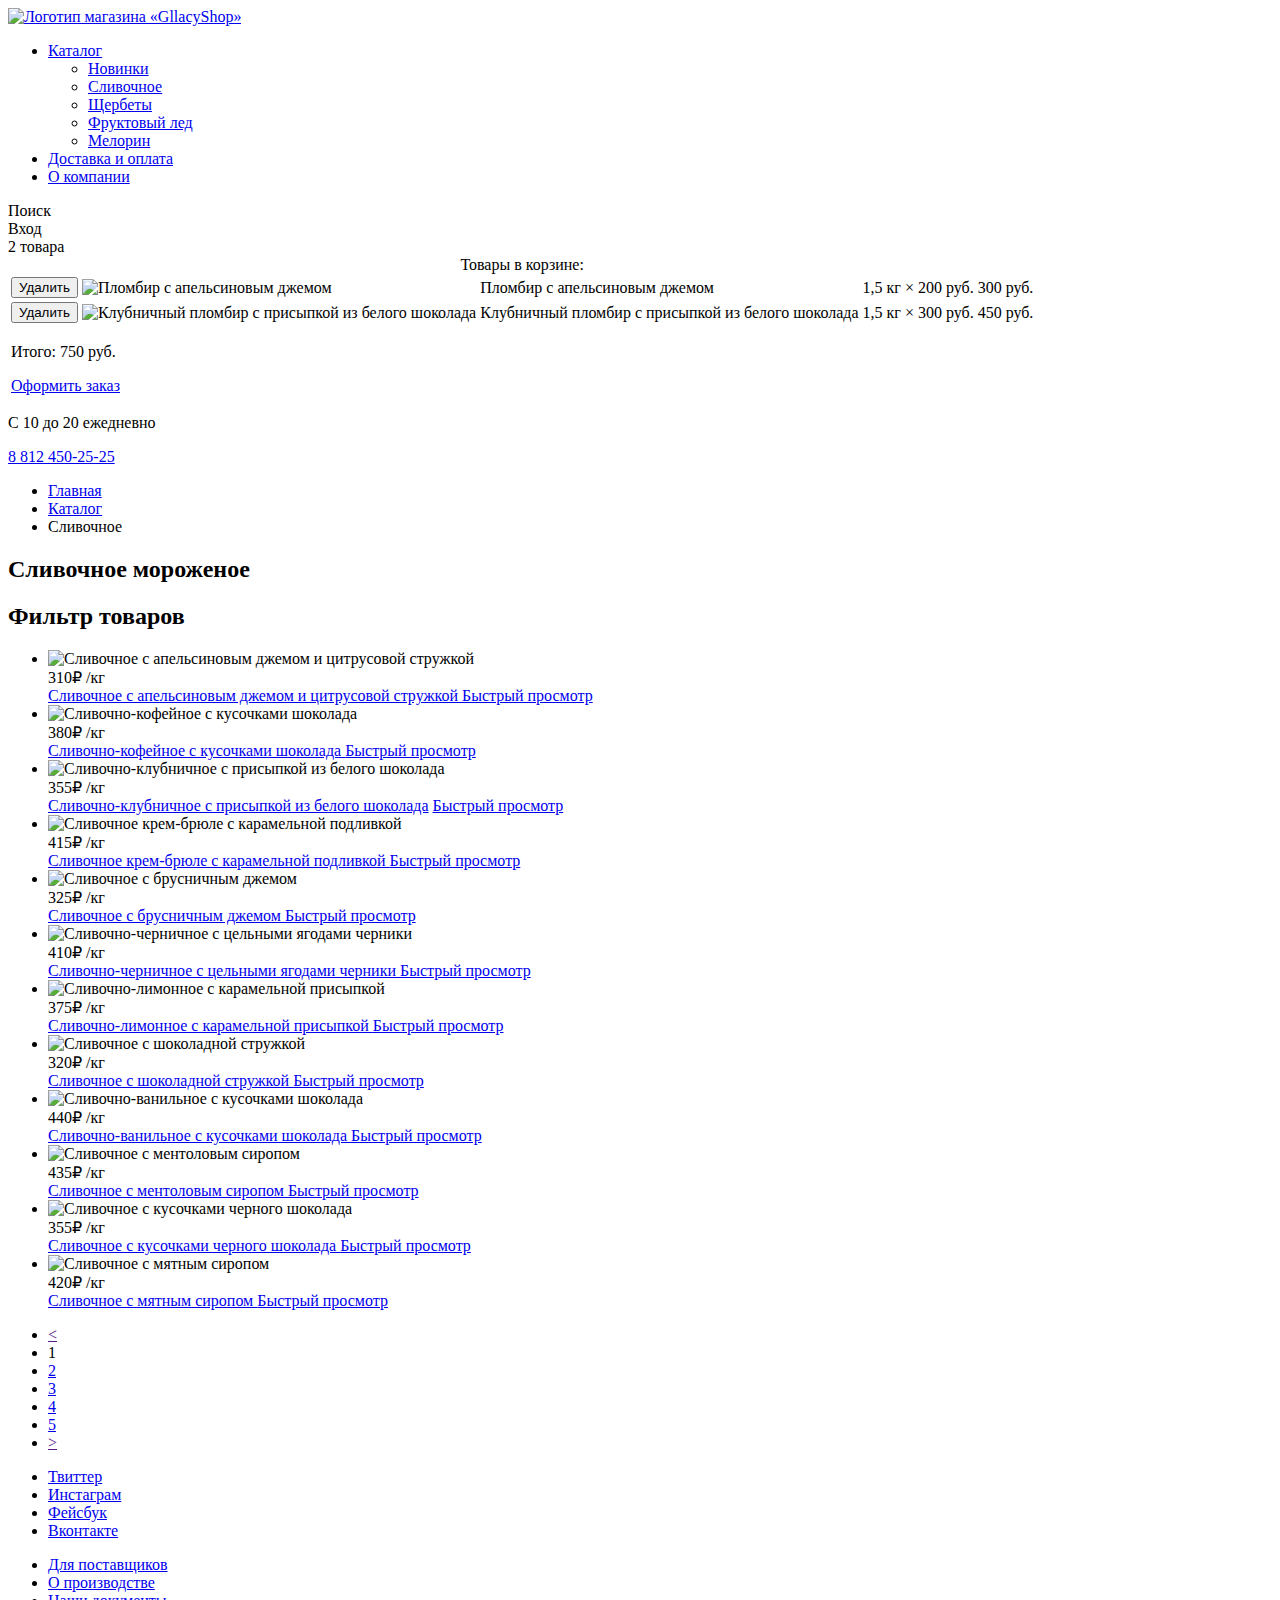
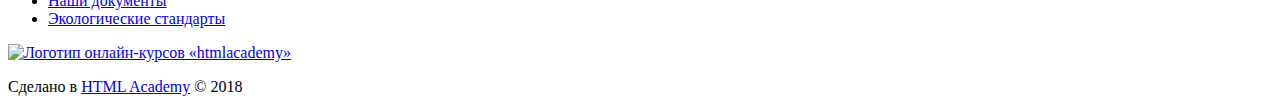
==== catalog.html @ d0dcfe9c "Верстка каталога без фильтров" ====
<!DOCTYPE html>
<html lang="ru">
  <head>
    <meta charset="utf-8">
    <title>HTML Academy: Глейси</title>
  </head>
  <body>
    <header class="main-header">
      <nav class="main-navigation">
        <a href="index.html">
          <img src="img/logo.svg" width="1" height="1" alt="Логотип магазина «GllacyShop»">
        </a>

        <ul class="site-navigation">
          <li class="catalog-current"><a href=catalog.html>Каталог</a>
              <ul class="sub-menu">
                <li class="news"><a href="#news">Новинки</a></li>
                <li><a href="catalog.html">Сливочное</a></li>
                <li class="sub-menu-current"><a href="#sherbet">Щербеты</a></li>
                <li><a href="#fruitice">Фруктовый лед</a></li>
                <li><a href="#melorin">Мелорин</a></li>
              </ul>
          </li>
          <li><a href="delivery.html">Доставка и оплата</a></li>
          <li><a href="about.html">О компании</a></li>
        </ul>
      </nav>

      <section class="header-button header-button-search">
      Поиск
      <section class="header-popup">
      <!--форма поиска-->
      </section>
      </section>

      <section class="header-user">
          <div class="header-button header-button-login">
          Вход
          <div class="header-popup">
          <!--форма входа-->
          </div>
          </div>
      </section>

      <section class="header-button  header-batton-basket">
        2 товара
        <table class="basket-table-popup">
        <caption class="visually-hidden">Товары в корзине:</caption>
          <tbody>
          <tr class="basket-table-item">
           <td class="basket-table-column  basket-table-remove">
           <button class="basket-table-remove">Удалить</button>
           </td>
           <td class="basket-table-column  basket-table-image">
           <img src="img/ice-cream-orange.png" width="1" height="1" alt="Пломбир с апельсиновым джемом">
           </td>
           <td class="basket-table-column  basket-table-name">
           Пломбир с апельсиновым джемом
           </td>
           <td class="basket-table-column  basket-table-price">
           <span class="basket-table-amount">1,5 кг</span> &#215;
           <span class="basket-table-price">200 руб.</span>
           </td>
           <td class="basket-table-column  basket-table-sum">
           300 руб.
           </td>
          </tr>

          <tr class="basket-table-item">
           <td class="basket-table-column  basket-table-remove">
           <button class="basket-table-remove">Удалить</button>
           </td>
           <td class="basket-table-column  basket-table-image">
           <img src="img/ice-cream-white-chocolate.png" width="1" height="1" alt="Клубничный пломбир с присыпкой из белого шоколада">
           </td>
           <td class="basket-table-column  basket-table-name">
           Клубничный пломбир с присыпкой из белого шоколада
           </td>
           <td class="basket-table-column  basket-table-price">
           <span class="basket-table-amount">1,5 кг</span> &#215;
           <span class="basket-table-price">300 руб.</span>
           </td>
           <td class="basket-table-column  basket-table-sum">
           450 руб.
           </td>
          </tr>
          </tbody>

          <tfoot>
           <tr class="basket-table-item  basket-table-total">
            <td colspan="5">
            <p class="basket-table-total">Итого: 750 руб.</p>
            <a class="basket-batton" href="#">Оформить заказ</a>
            </td>
          </tr>
          </tfoot>
        </table>
      </section>

      <section class="info">
        <p class="info-time">C 10 до 20 ежедневно</p>
        <a class="info-phone" href="tel:88124502525">8 812 450-25-25</a>
      </section>

    </header>

    <main class="container">

        <ul class="breadcrumbs">
         <li class="breadcrumbs-item">
         <a class="breadcrumbs-link" href="index.html">
         Главная </a>
         </li>
         <li class="breadcrumbs-item">
         <a class="breadcrumbs-link" href="#">
         Каталог </a>
         </li>
         <li class="breadcrumbs-item breadcrumbs-current">
         Сливочное
         </li>
        </ul>

    <h2 class="catalog__header">Сливочное мороженое</h2>

    <section class="filters">
      <h2 class="visually-hidden">Фильтр товаров</h2>
      <!--форма фильтра-->
    </section>

    <section class="products">
    <ul class="product-list">
      <li class="product-item">
      <img class="product-item-img" src="img/ice-cream-citrus.jpg" width="1" height="1" alt="Сливочное с апельсиновым джемом и цитрусовой стружкой">
      <div class="product-item-price">
        <span class="product-item-cost">310&#8381;</span>
        <span class="product-item-amount">/кг</span>
      </div>
      <a href="#" class="product-item-link">
      Сливочное с апельсиновым джемом и цитрусовой стружкой </a>
      <a class="product-item-button" href="#">Быстрый просмотр</a>
      </li>

      <li class="product-item">
      <img class="product-item-img" src="img/ice-cream-coffee.jpg" width="1" height="1" alt="Сливочно-кофейное с кусочками шоколада">
      <div class="product-item-price">
        <span class="product-item-cost">380&#8381;</span>
        <span class="product-item-amount">/кг</span>
      </div>
      <a href="#" class="product-item-link">
      Сливочно-кофейное с кусочками шоколада </a>
      <a class="product-item-button" href="#">Быстрый просмотр</a>
      </li>

      <li class="product-item">
      <img class="product-item-img" src="img/ice-cream-white_chocolate.jpg" width="1" height="1" alt="Сливочно-клубничное с присыпкой из белого шоколада">
      <div class="product-item-price">
        <span class="product-item-cost">355&#8381;</span>
        <span class="product-item-amount">/кг</span>
      </div>
      <a href="#" class="product-item-link">
      Сливочно-клубничное с присыпкой из белого шоколада</a>
      <a class="product-item-button" href="#">Быстрый просмотр</a>
      </li>

      <li class="product-item">
      <img class="product-item-img" src="img/ice-cream-caramel.jpg" width="1" height="1" alt="Сливочное крем-брюле с карамельной подливкой">
      <div class="product-item-price">
        <span class="product-item-cost">415&#8381;</span>
        <span class="product-item-amount">/кг</span>
      </div>
      <a href="#" class="product-item-link">
      Сливочное крем-брюле с карамельной подливкой </a>
      <a class="product-item-button" href="#">Быстрый просмотр</a>
      </li>

      <li class="product-item">
      <img class="product-item-img" src="img/ice-cream-lingonberry.jpg" width="1" height="1" alt="Сливочное с брусничным джемом">
      <div class="product-item-price">
        <span class="product-item-cost">325&#8381;</span>
        <span class="product-item-amount">/кг</span>
      </div>
      <a href="#" class="product-item-link">
      Сливочное с брусничным джемом </a>
      <a class="product-item-button" href="#">Быстрый просмотр</a>
      </li>

      <li class="product-item">
      <img class="product-item-img" src="img/ice-cream-blueberrie.jpg" width="1" height="1" alt="Сливочно-черничное с цельными ягодами черники">
      <div class="product-item-price">
        <span class="product-item-cost">410&#8381;</span>
        <span class="product-item-amount">/кг</span>
      </div>
      <a href="#" class="product-item-link">
      Сливочно-черничное с цельными ягодами черники </a>
      <a class="product-item-button" href="#">Быстрый просмотр</a>
      </li>

      <li class="product-item">
      <img class="product-item-img" src="img/ice-cream-lemon-caramel.jpg" width="1" height="1" alt="Сливочно-лимонное с карамельной присыпкой">
      <div class="product-item-price">
        <span class="product-item-cost">375&#8381;</span>
        <span class="product-item-amount">/кг</span>
      </div>
      <a href="#" class="product-item-link">
      Сливочно-лимонное с карамельной присыпкой </a>
      <a class="product-item-button" href="#">Быстрый просмотр</a>
      </li>

      <li class="product-item">
      <img class="product-item-img" src="img/ice-cream-chocolate.jpg" width="1" height="1" alt="Сливочное с шоколадной стружкой">
      <div class="product-item-price">
        <span class="product-item-cost">320&#8381;</span>
        <span class="product-item-amount">/кг</span>
      </div>
      <a href="#" class="product-item-link">
      Сливочное с шоколадной стружкой </a>
      <a class="product-item-button" href="#">Быстрый просмотр</a>
      </li>

      <li class="product-item">
      <img class="product-item-img" src="img/ice-cream-vanilla-chocolate.jpg" width="1" height="1" alt="Сливочно-ванильное с кусочками шоколада">
      <div class="product-item-price">
        <span class="product-item-cost">440&#8381;</span>
        <span class="product-item-amount">/кг</span>
      </div>
      <a href="#" class="product-item-link">
      Сливочно-ванильное с кусочками шоколада </a>
      <a class="product-item-button" href="#">Быстрый просмотр</a>
      </li>

      <li class="product-item">
      <img class="product-item-img" src="img/ice-cream-mentol.jpg" width="1" height="1" alt="Сливочноe с ментоловым сиропом">
      <div class="product-item-price">
        <span class="product-item-cost">435&#8381;</span>
        <span class="product-item-amount">/кг</span>
      </div>
      <a href="#" class="product-item-link">
      Сливочноe с ментоловым сиропом </a>
      <a class="product-item-button" href="#">Быстрый просмотр</a>
      </li>

      <li class="product-item">
      <img class="product-item-img" src="img/ice-cream-black-chocolate.jpg" width="1" height="1" alt="Сливочное с кусочками черного шоколада">
      <div class="product-item-price">
        <span class="product-item-cost">355&#8381;</span>
        <span class="product-item-amount">/кг</span>
      </div>
      <a href="#" class="product-item-link">
      Сливочное с кусочками черного шоколада </a>
      <a class="product-item-button" href="#">Быстрый просмотр</a>
      </li>

      <li class="product-item">
      <img class="product-item-img" src="img/ice-cream-mint.jpg" width="1" height="1" alt="Сливочное с мятным сиропом">
      <div class="product-item-price">
        <span class="product-item-cost">420&#8381;</span>
        <span class="product-item-amount">/кг</span>
      </div>
      <a href="#" class="product-item-link">
      Сливочное с мятным сиропом </a>
      <a class="product-item-button" href="#">Быстрый просмотр</a>
      </li>
    </ul>

    <ul class="paginator">
      <li> <a class="paginator-arrow  paginator-prev" href="">&lt;</a> </li>
      <li> <a class="paginator-link paginator-current">1</a> </li>
      <li> <a class="paginator-link" href="#2">2</a> </li>
      <li> <a class="paginator-link" href="#3">3</a> </li>
      <li> <a class="paginator-link" href="#4">4</a> </li>
      <li> <a class="paginator-link" href="#5">5</a> </li>
      <li> <a class="paginator-arrow  paginator-next" href="">&gt;</a> </li>
    </ul>

    </section>
    </main>

    <footer class="main-footer">

        <ul class="footer-social">
          <li><a class="social-button tw" href="#">Твиттер</a></li>
          <li><a class="social-button inst" href="#">Инстаграм</a></li>
          <li><a class="social-button fb" href="#">Фейсбук</a></li>
          <li><a class="social-button vk" href="#">Вконтакте</a></li>
        </ul>

      <ul class="standarts">
          <li><a class="footer-underline suppliers" href="#">Для поставщиков</a></li>
          <li><a class="footer-underline" href="#">О производстве</a></li>
          <li><a class="footer-underline" href="#">Наши документы</a></li>
          <li><a class="footer-underline" href="#">Экологические стандарты</a></li>
        </ul>

      <p class="footer-copyright">
        <a class="main-footer-logo" href="https://htmlacademy.ru/intensive/htmlcss">
          <img src="img/logo_html.svg" width="1" height="1" alt="Логотип онлайн-курсов «htmlacademy»">
        </a>
      </p>
      <p class="footer-info">
      Сделано в
      <a class="footer-underline" href="https://htmlacademy.ru/intensive/htmlcss">HTML Academy</a> &copy; 2018
      </p>
    </footer>

  </body>
</html>
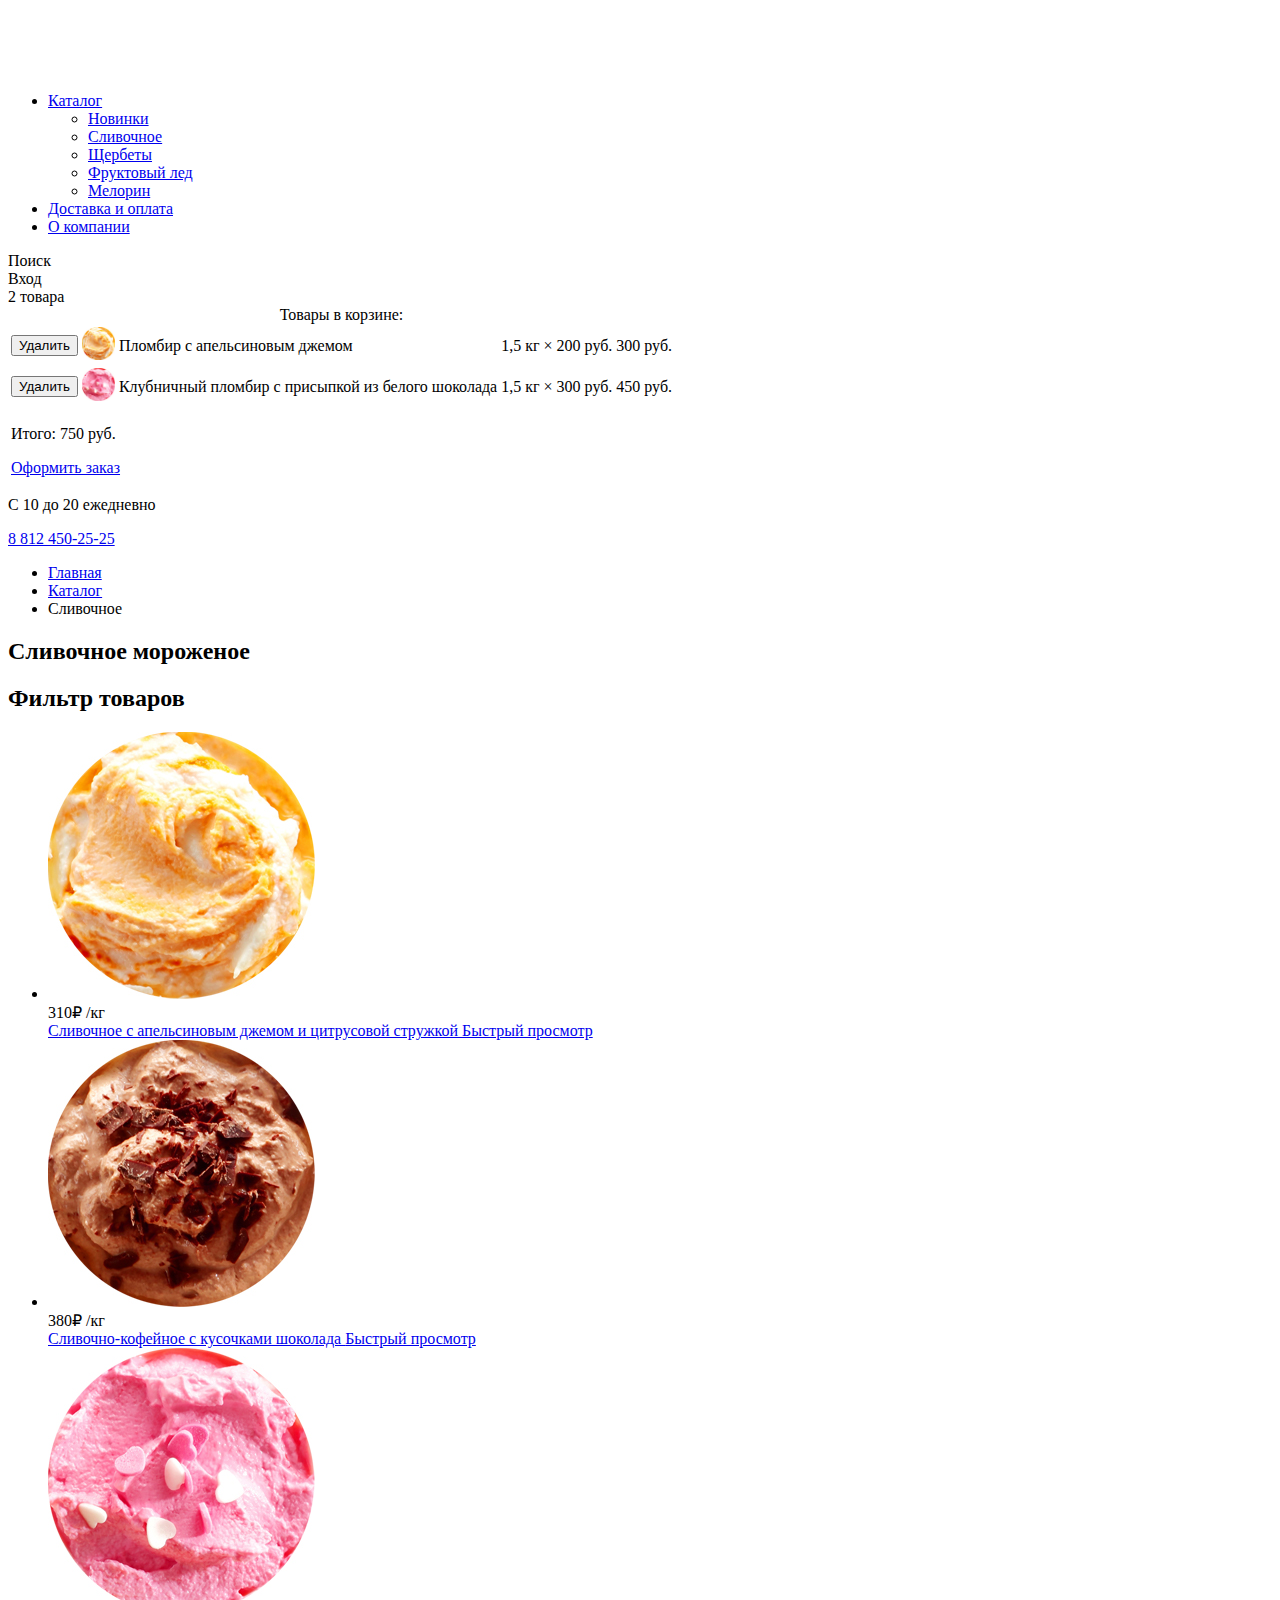
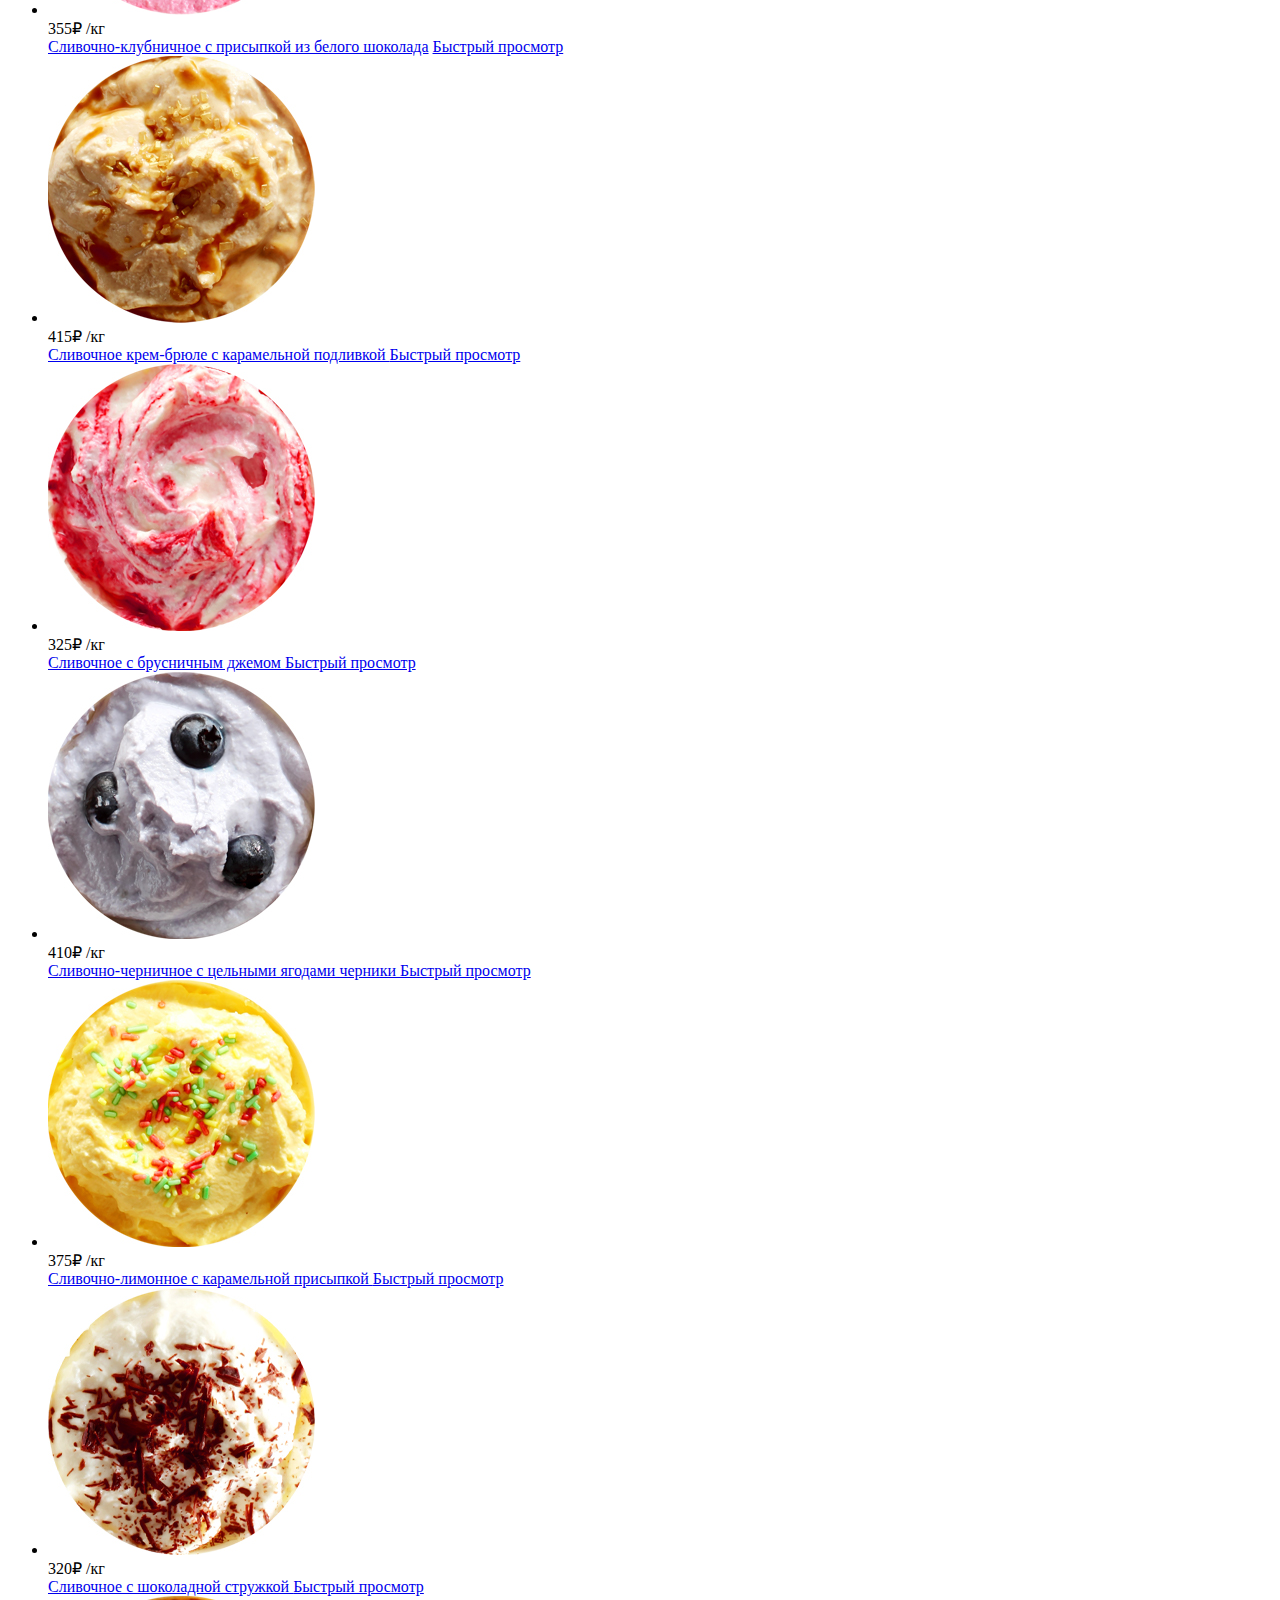
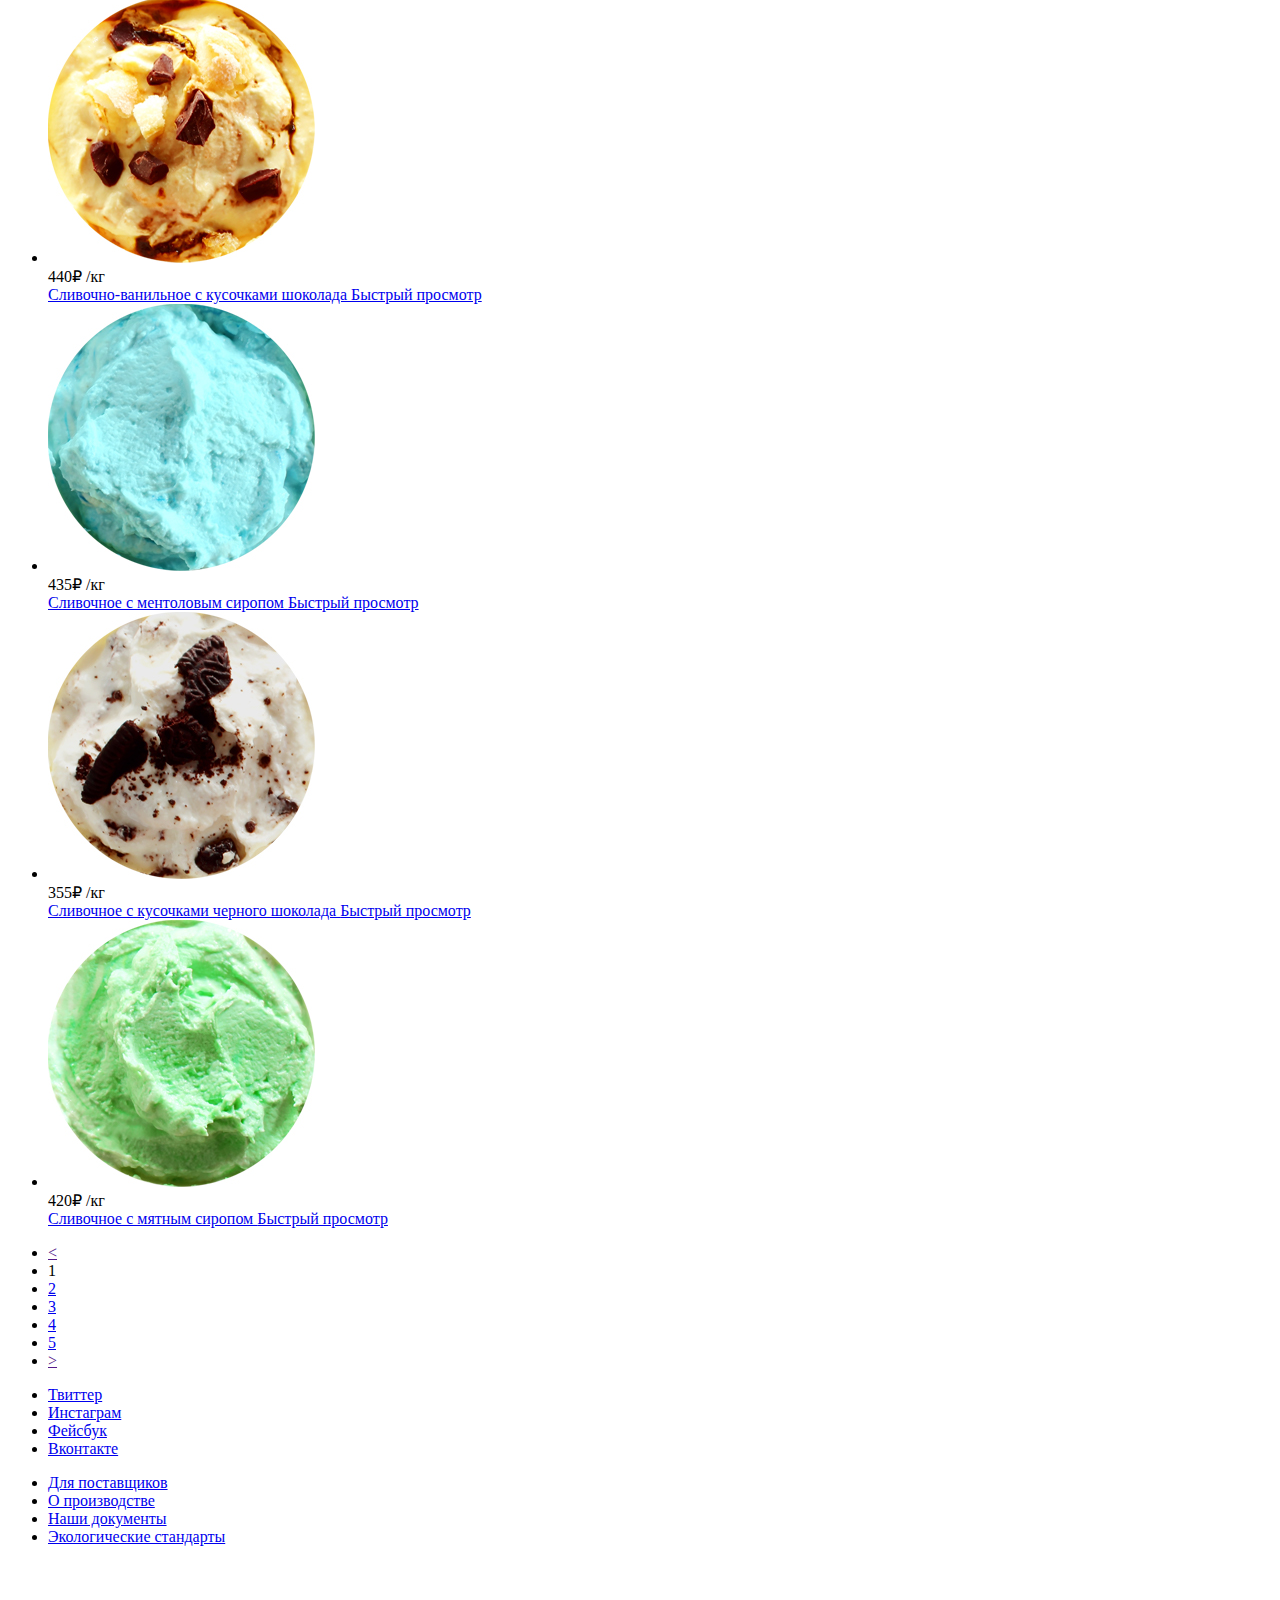
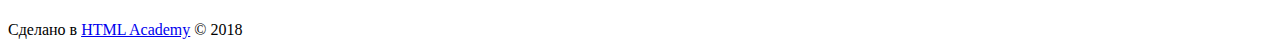
==== commit bb1bec53: "Работа с графикой" ====
--- a/catalog.html
+++ b/catalog.html
@@ -8,7 +8,7 @@
     <header class="main-header">
       <nav class="main-navigation">
         <a href="index.html">
-          <img src="img/logo.svg" width="1" height="1" alt="Логотип магазина «GllacyShop»">
+          <img src="img/svg-gllacy/logo.svg" width="154" height="64" alt="Логотип магазина «GllacyShop»">
         </a>
 
         <ul class="site-navigation">
@@ -52,7 +52,7 @@
            <button class="basket-table-remove">Удалить</button>
            </td>
            <td class="basket-table-column  basket-table-image">
-           <img src="img/ice-cream-orange.png" width="1" height="1" alt="Пломбир с апельсиновым джемом">
+           <img src="img/ice-cream-citrus.jpg" width="33" height="33" alt="Пломбир с апельсиновым джемом">
            </td>
            <td class="basket-table-column  basket-table-name">
            Пломбир с апельсиновым джемом
@@ -71,7 +71,7 @@
            <button class="basket-table-remove">Удалить</button>
            </td>
            <td class="basket-table-column  basket-table-image">
-           <img src="img/ice-cream-white-chocolate.png" width="1" height="1" alt="Клубничный пломбир с присыпкой из белого шоколада">
+           <img src="img/ice-cream-white-chocolate.jpg" width="33" height="33" alt="Клубничный пломбир с присыпкой из белого шоколада">
            </td>
            <td class="basket-table-column  basket-table-name">
            Клубничный пломбир с присыпкой из белого шоколада
@@ -130,7 +130,7 @@
     <section class="products">
     <ul class="product-list">
       <li class="product-item">
-      <img class="product-item-img" src="img/ice-cream-citrus.jpg" width="1" height="1" alt="Сливочное с апельсиновым джемом и цитрусовой стружкой">
+      <img class="product-item-img" src="img/ice-cream-citrus.jpg" width="267" height="267" alt="Сливочное с апельсиновым джемом и цитрусовой стружкой">
       <div class="product-item-price">
         <span class="product-item-cost">310&#8381;</span>
         <span class="product-item-amount">/кг</span>
@@ -141,7 +141,7 @@
       </li>
 
       <li class="product-item">
-      <img class="product-item-img" src="img/ice-cream-coffee.jpg" width="1" height="1" alt="Сливочно-кофейное с кусочками шоколада">
+      <img class="product-item-img" src="img/ice-cream-coffee.jpg" width="267" height="267" alt="Сливочно-кофейное с кусочками шоколада">
       <div class="product-item-price">
         <span class="product-item-cost">380&#8381;</span>
         <span class="product-item-amount">/кг</span>
@@ -152,7 +152,7 @@
       </li>
 
       <li class="product-item">
-      <img class="product-item-img" src="img/ice-cream-white_chocolate.jpg" width="1" height="1" alt="Сливочно-клубничное с присыпкой из белого шоколада">
+      <img class="product-item-img" src="img/ice-cream-white-chocolate.jpg" width="267" height="267" alt="Сливочно-клубничное с присыпкой из белого шоколада">
       <div class="product-item-price">
         <span class="product-item-cost">355&#8381;</span>
         <span class="product-item-amount">/кг</span>
@@ -163,7 +163,7 @@
       </li>
 
       <li class="product-item">
-      <img class="product-item-img" src="img/ice-cream-caramel.jpg" width="1" height="1" alt="Сливочное крем-брюле с карамельной подливкой">
+      <img class="product-item-img" src="img/ice-cream-caramel.jpg" width="267" height="267" alt="Сливочное крем-брюле с карамельной подливкой">
       <div class="product-item-price">
         <span class="product-item-cost">415&#8381;</span>
         <span class="product-item-amount">/кг</span>
@@ -174,7 +174,7 @@
       </li>
 
       <li class="product-item">
-      <img class="product-item-img" src="img/ice-cream-lingonberry.jpg" width="1" height="1" alt="Сливочное с брусничным джемом">
+      <img class="product-item-img" src="img/ice-cream-lingonberry.jpg" width="267" height="267" alt="Сливочное с брусничным джемом">
       <div class="product-item-price">
         <span class="product-item-cost">325&#8381;</span>
         <span class="product-item-amount">/кг</span>
@@ -185,7 +185,7 @@
       </li>
 
       <li class="product-item">
-      <img class="product-item-img" src="img/ice-cream-blueberrie.jpg" width="1" height="1" alt="Сливочно-черничное с цельными ягодами черники">
+      <img class="product-item-img" src="img/ice-cream-blueberrie.jpg" width="267" height="267" alt="Сливочно-черничное с цельными ягодами черники">
       <div class="product-item-price">
         <span class="product-item-cost">410&#8381;</span>
         <span class="product-item-amount">/кг</span>
@@ -196,7 +196,7 @@
       </li>
 
       <li class="product-item">
-      <img class="product-item-img" src="img/ice-cream-lemon-caramel.jpg" width="1" height="1" alt="Сливочно-лимонное с карамельной присыпкой">
+      <img class="product-item-img" src="img/ice-cream-lemon-caramel.jpg" width="267" height="267" alt="Сливочно-лимонное с карамельной присыпкой">
       <div class="product-item-price">
         <span class="product-item-cost">375&#8381;</span>
         <span class="product-item-amount">/кг</span>
@@ -207,7 +207,7 @@
       </li>
 
       <li class="product-item">
-      <img class="product-item-img" src="img/ice-cream-chocolate.jpg" width="1" height="1" alt="Сливочное с шоколадной стружкой">
+      <img class="product-item-img" src="img/ice-cream-chocolate.jpg" width="267" height="267" alt="Сливочное с шоколадной стружкой">
       <div class="product-item-price">
         <span class="product-item-cost">320&#8381;</span>
         <span class="product-item-amount">/кг</span>
@@ -218,7 +218,7 @@
       </li>
 
       <li class="product-item">
-      <img class="product-item-img" src="img/ice-cream-vanilla-chocolate.jpg" width="1" height="1" alt="Сливочно-ванильное с кусочками шоколада">
+      <img class="product-item-img" src="img/ice-cream-vanilla-chocolate.jpg" width="267" height="267" alt="Сливочно-ванильное с кусочками шоколада">
       <div class="product-item-price">
         <span class="product-item-cost">440&#8381;</span>
         <span class="product-item-amount">/кг</span>
@@ -229,7 +229,7 @@
       </li>
 
       <li class="product-item">
-      <img class="product-item-img" src="img/ice-cream-mentol.jpg" width="1" height="1" alt="Сливочноe с ментоловым сиропом">
+      <img class="product-item-img" src="img/ice-cream-mentol.jpg" width="267" height="267" alt="Сливочноe с ментоловым сиропом">
       <div class="product-item-price">
         <span class="product-item-cost">435&#8381;</span>
         <span class="product-item-amount">/кг</span>
@@ -240,7 +240,7 @@
       </li>
 
       <li class="product-item">
-      <img class="product-item-img" src="img/ice-cream-black-chocolate.jpg" width="1" height="1" alt="Сливочное с кусочками черного шоколада">
+      <img class="product-item-img" src="img/ice-cream-black-chocolate.jpg" width="267" height="267" alt="Сливочное с кусочками черного шоколада">
       <div class="product-item-price">
         <span class="product-item-cost">355&#8381;</span>
         <span class="product-item-amount">/кг</span>
@@ -251,7 +251,7 @@
       </li>
 
       <li class="product-item">
-      <img class="product-item-img" src="img/ice-cream-mint.jpg" width="1" height="1" alt="Сливочное с мятным сиропом">
+      <img class="product-item-img" src="img/ice-cream-mint.jpg" width="267" height="267" alt="Сливочное с мятным сиропом">
       <div class="product-item-price">
         <span class="product-item-cost">420&#8381;</span>
         <span class="product-item-amount">/кг</span>
@@ -293,7 +293,7 @@
 
       <p class="footer-copyright">
         <a class="main-footer-logo" href="https://htmlacademy.ru/intensive/htmlcss">
-          <img src="img/logo_html.svg" width="1" height="1" alt="Логотип онлайн-курсов «htmlacademy»">
+          <img src="img/svg-gllacy/logo-htmlacademy.svg" width="108" height="39" alt="Логотип онлайн-курсов «htmlacademy»">
         </a>
       </p>
       <p class="footer-info">
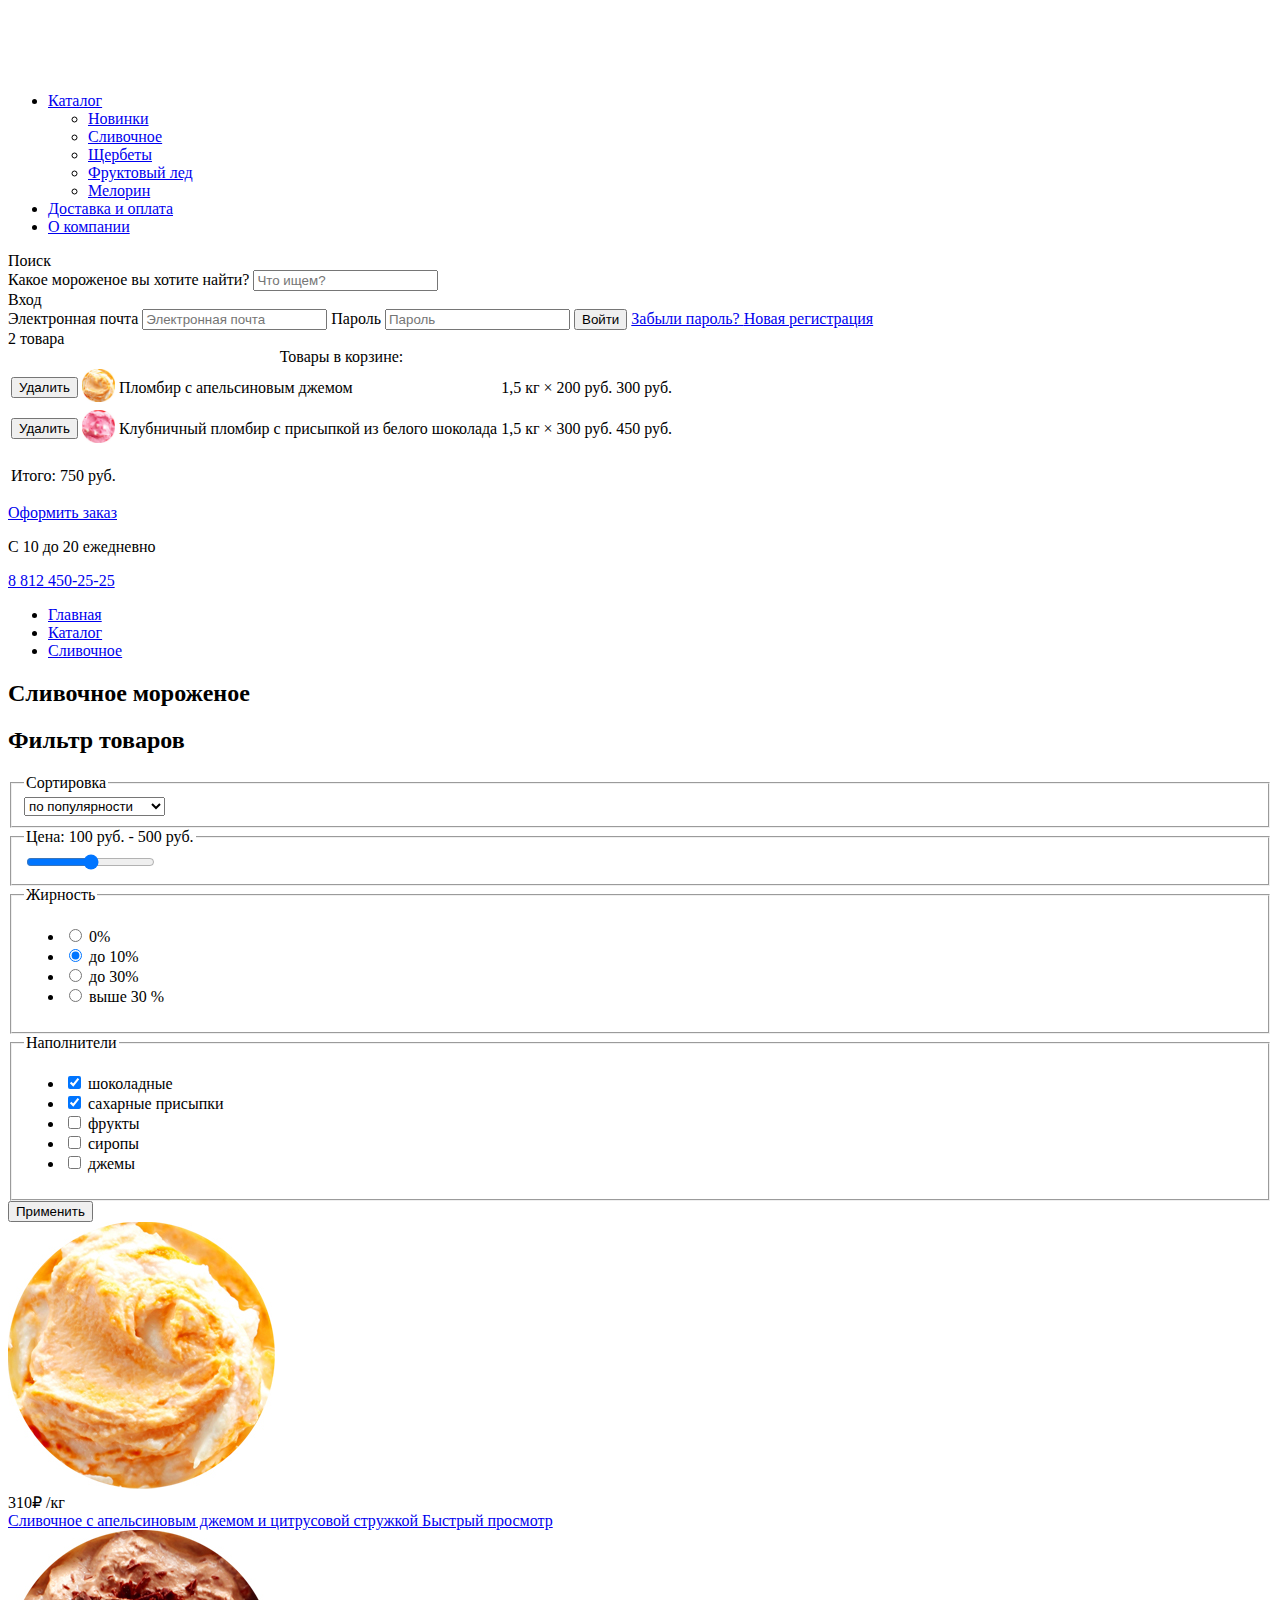
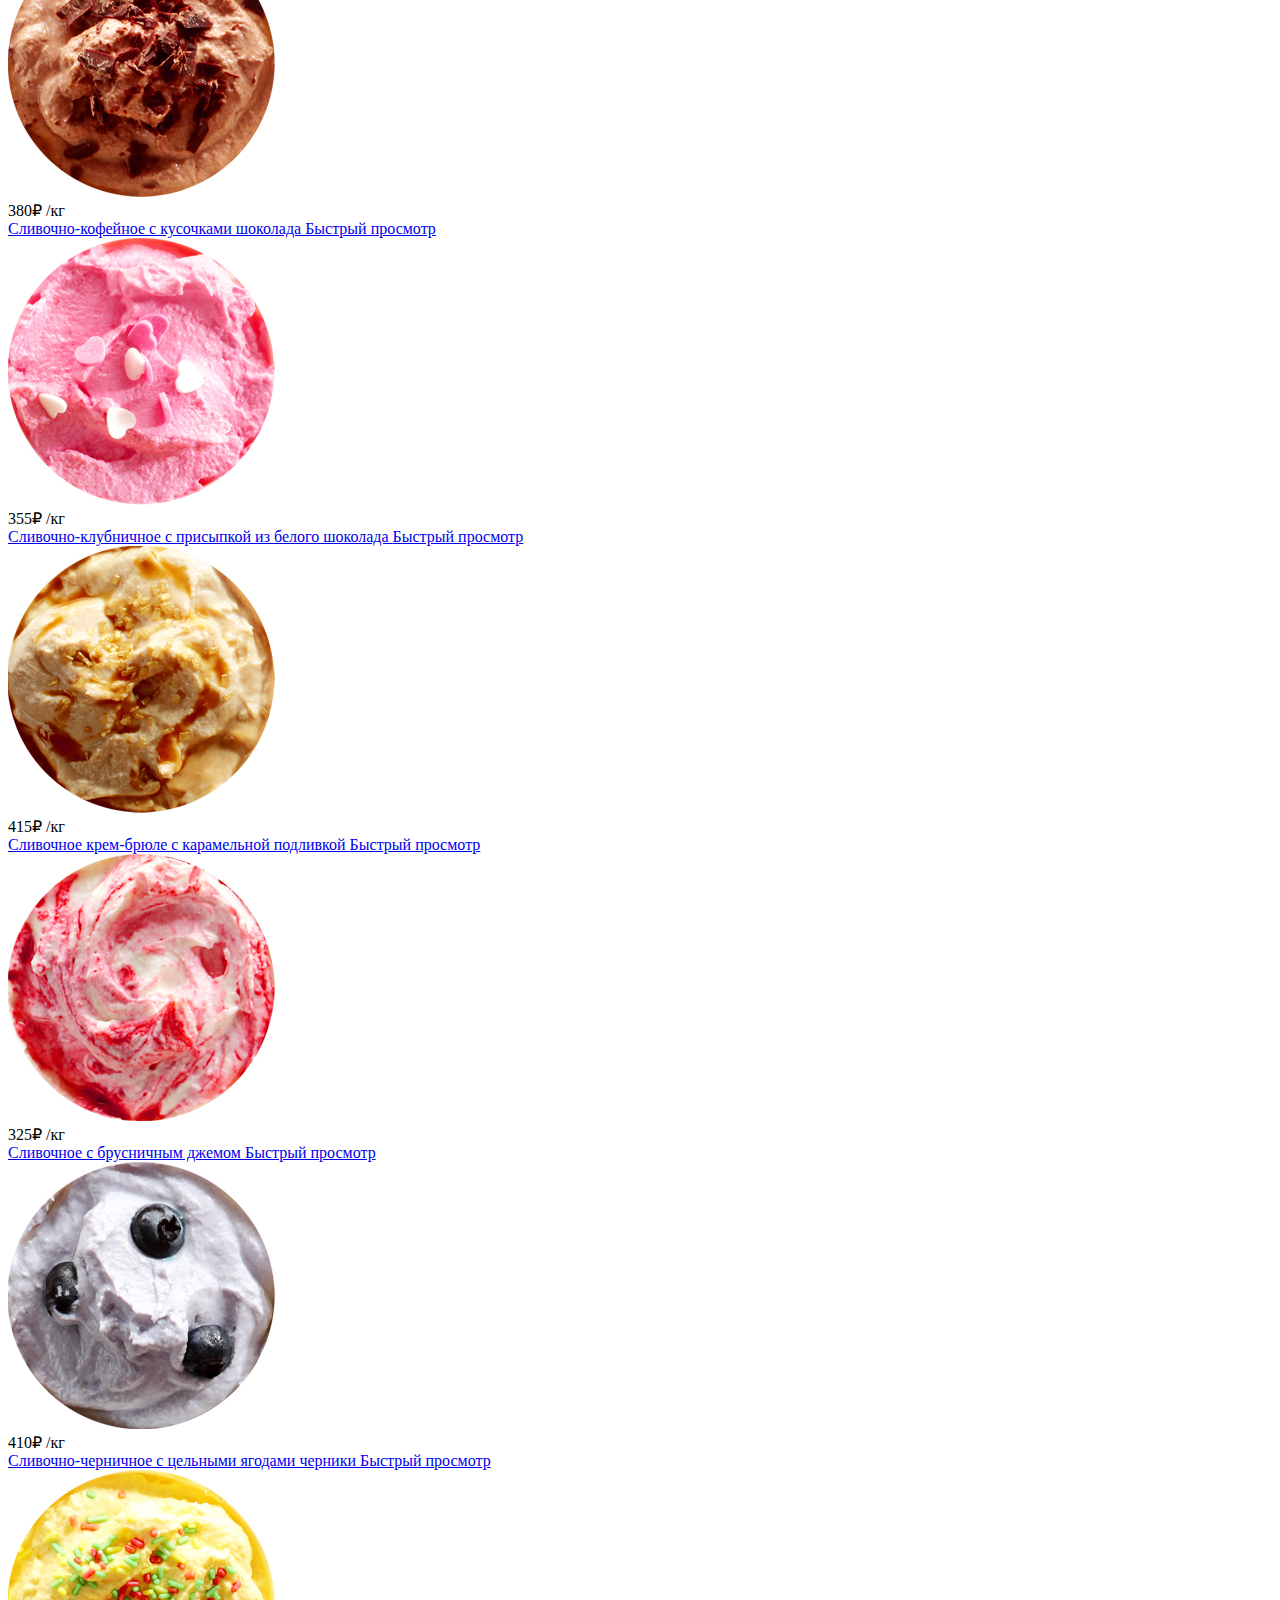
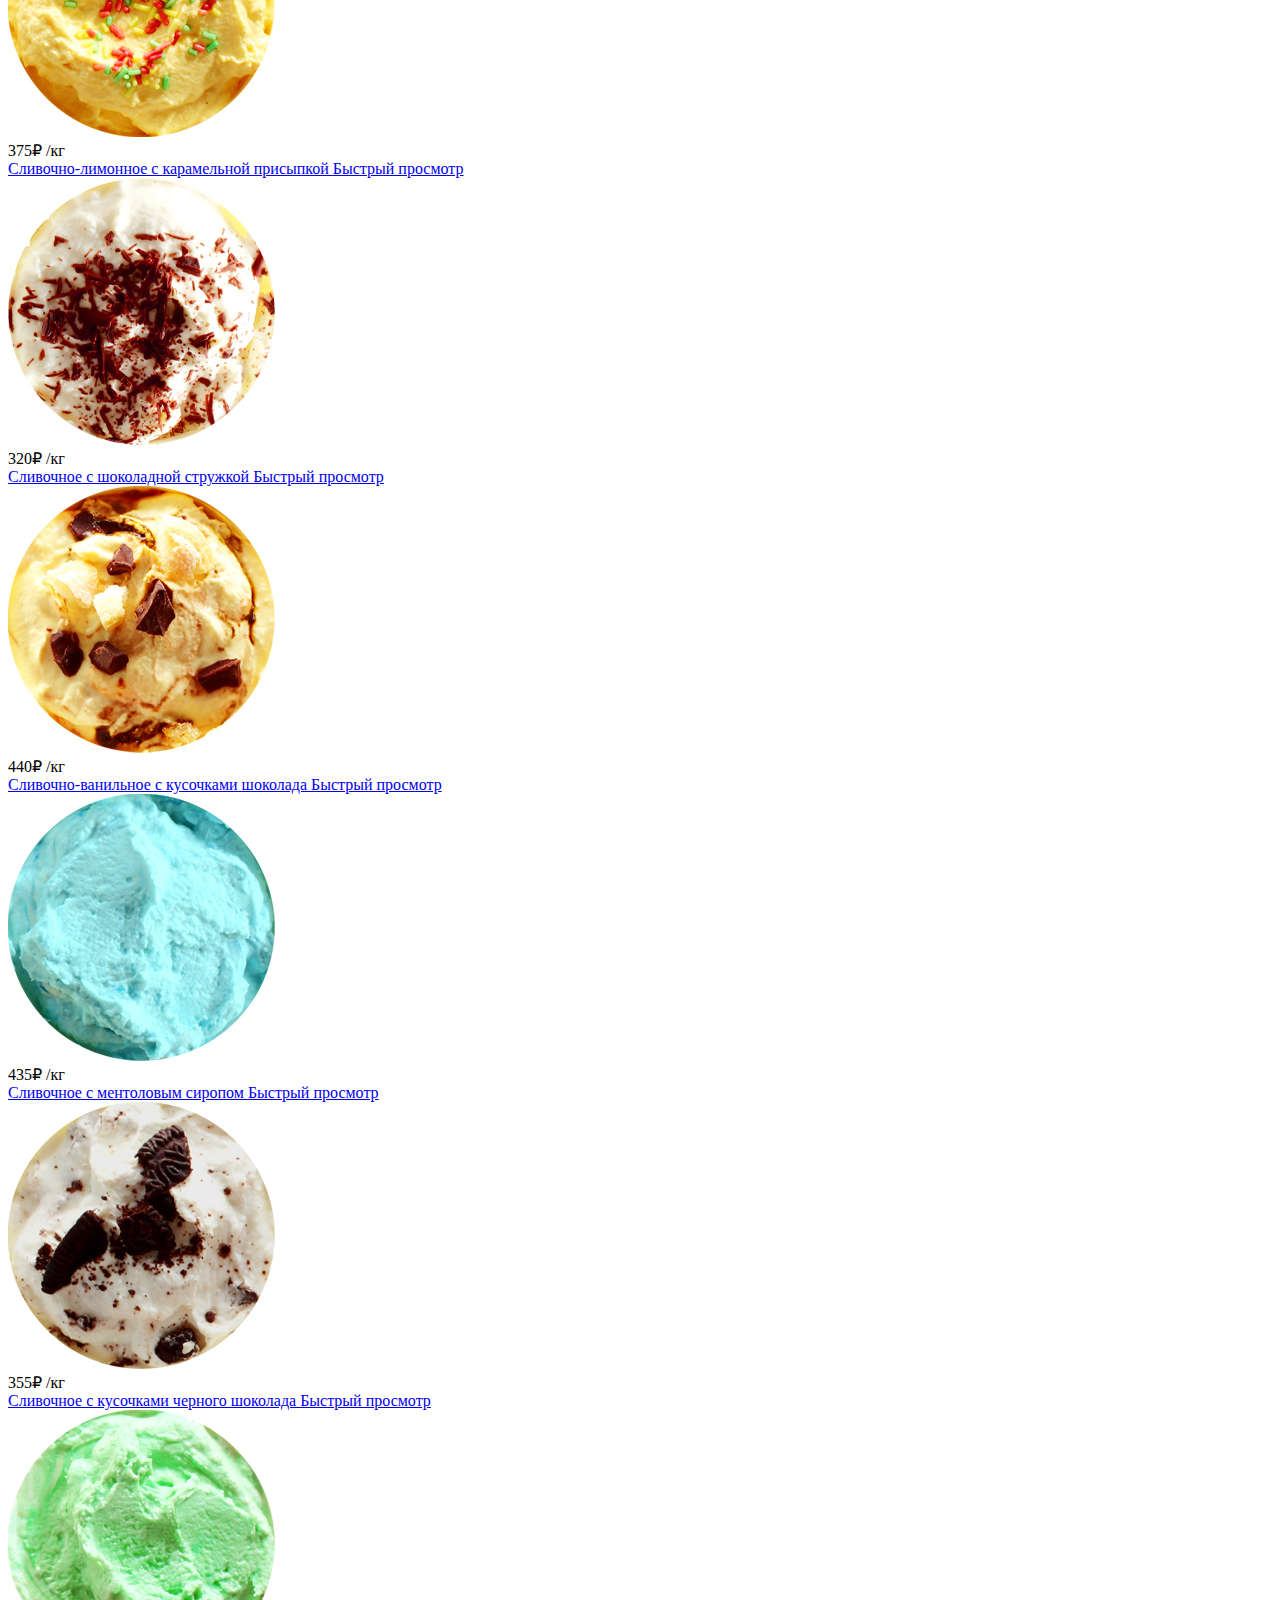
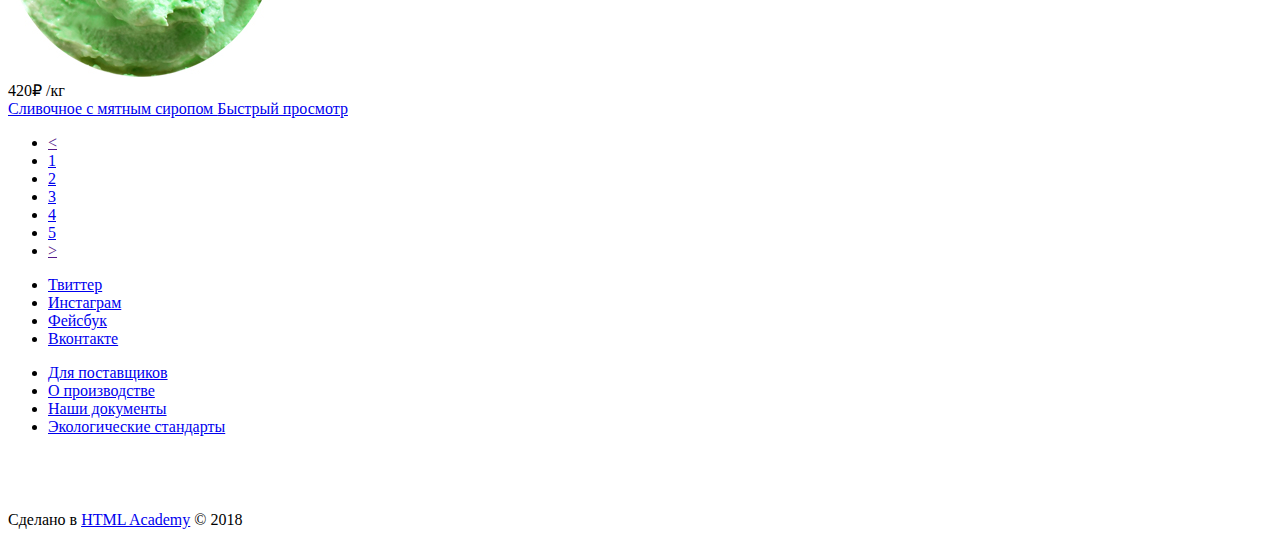
==== commit 2c6b4507: "Добавление форм" ====
--- a/catalog.html
+++ b/catalog.html
@@ -1,270 +1,359 @@
 <!DOCTYPE html>
 <html lang="ru">
-  <head>
-    <meta charset="utf-8">
-    <title>HTML Academy: Глейси</title>
-  </head>
-  <body>
-    <header class="main-header">
-      <nav class="main-navigation">
-        <a href="index.html">
+
+<head>
+  <meta charset="utf-8">
+  <title>HTML Academy: Глейси</title>
+</head>
+
+<body>
+  <header class="main-header">
+    <nav class="main-navigation">
+      <a href="index.html">
           <img src="img/svg-gllacy/logo.svg" width="154" height="64" alt="Логотип магазина «GllacyShop»">
         </a>
 
-        <ul class="site-navigation">
-          <li class="catalog-current"><a href=catalog.html>Каталог</a>
-              <ul class="sub-menu">
-                <li class="news"><a href="#news">Новинки</a></li>
-                <li><a href="catalog.html">Сливочное</a></li>
-                <li class="sub-menu-current"><a href="#sherbet">Щербеты</a></li>
-                <li><a href="#fruitice">Фруктовый лед</a></li>
-                <li><a href="#melorin">Мелорин</a></li>
-              </ul>
-          </li>
-          <li><a href="delivery.html">Доставка и оплата</a></li>
-          <li><a href="about.html">О компании</a></li>
-        </ul>
-      </nav>
-
-      <section class="header-button header-button-search">
-      Поиск
+      <ul class="site-navigation">
+        <li class="catalog-current"><a href=catalog.html>Каталог</a>
+          <ul class="sub-menu">
+            <li class="news"><a href="#news">Новинки</a></li>
+            <li><a href="catalog.html">Сливочное</a></li>
+            <li class="sub-menu-current"><a href="#sherbet">Щербеты</a></li>
+            <li><a href="#fruitice">Фруктовый лед</a></li>
+            <li><a href="#melorin">Мелорин</a></li>
+          </ul>
+        </li>
+        <li><a href="delivery.html">Доставка и оплата</a></li>
+        <li><a href="about.html">О компании</a></li>
+      </ul>
+    </nav>
+
+    <div class="header-button header-button-search" tabindex="0">
+      <span class="header-search"> Поиск </span>
       <section class="header-popup">
-      <!--форма поиска-->
-      </section>
-      </section>
-
-      <section class="header-user">
-          <div class="header-button header-button-login">
-          Вход
-          <div class="header-popup">
-          <!--форма входа-->
-          </div>
-          </div>
-      </section>
-
-      <section class="header-button  header-batton-basket">
-        2 товара
-        <table class="basket-table-popup">
+        <form class="search-form" id="search-form" action="https://echo.htmlacademy.ru" method="post">
+          <label class="visually-hidden" for="input-search">Какое мороженое вы хотите найти?</label>
+          <input type="text" id="input-search" name="search" placeholder="Что ищем?">
+        </form>
+      </section>
+    </div>
+
+    <div class="header-button header-button-login" tabindex="0">
+      <span class="header-login"> Вход </span>
+      <section class="header-popup">
+        <form class="login-form" id="login-form" action="https://echo.htmlacademy.ru" method="post">
+          <label class="visually-hidden" for="label-email">Электронная почта</label>
+          <input type="email" id="label-email" name="email" placeholder="Электронная почта">
+
+          <label class="visually-hidden" for="label-password">Пароль</label>
+          <input type="password" id="label-password" name="password" placeholder="Пароль">
+
+          <input class="button-login" type="submit" value="Войти" aria-label="Войти в личный кабинет">
+          <a class="login-form-link" href="#">Забыли пароль? </a>
+          <a class="login-form-link" href="#">Новая регистрация </a>
+        </form>
+      </section>
+    </div>
+
+    <section class="header-button  header-batton-basket">
+      <span class="basket-button-amount">2 товара</span>
+      <table class="basket-table-popup">
         <caption class="visually-hidden">Товары в корзине:</caption>
-          <tbody>
+        <tbody>
           <tr class="basket-table-item">
-           <td class="basket-table-column  basket-table-remove">
-           <button class="basket-table-remove">Удалить</button>
-           </td>
-           <td class="basket-table-column  basket-table-image">
-           <img src="img/ice-cream-citrus.jpg" width="33" height="33" alt="Пломбир с апельсиновым джемом">
-           </td>
-           <td class="basket-table-column  basket-table-name">
-           Пломбир с апельсиновым джемом
-           </td>
-           <td class="basket-table-column  basket-table-price">
-           <span class="basket-table-amount">1,5 кг</span> &#215;
-           <span class="basket-table-price">200 руб.</span>
-           </td>
-           <td class="basket-table-column  basket-table-sum">
-           300 руб.
-           </td>
+            <td class="basket-table-column  basket-table-remove">
+              <button class="basket-table-remove">Удалить</button>
+            </td>
+            <td class="basket-table-column  basket-table-image">
+              <img src="img/ice-cream-citrus.jpg" width="33" height="33" alt="Пломбир с апельсиновым джемом">
+            </td>
+            <td class="basket-table-column  basket-table-name">
+              Пломбир с апельсиновым джемом
+            </td>
+            <td class="basket-table-column  basket-table-amount">
+              1,5 кг &#215;
+              <span class="basket-table-price">200 руб.</span>
+            </td>
+            <td class="basket-table-column  basket-table-sum">
+              300 руб.
+            </td>
           </tr>
 
           <tr class="basket-table-item">
-           <td class="basket-table-column  basket-table-remove">
-           <button class="basket-table-remove">Удалить</button>
-           </td>
-           <td class="basket-table-column  basket-table-image">
-           <img src="img/ice-cream-white-chocolate.jpg" width="33" height="33" alt="Клубничный пломбир с присыпкой из белого шоколада">
-           </td>
-           <td class="basket-table-column  basket-table-name">
-           Клубничный пломбир с присыпкой из белого шоколада
-           </td>
-           <td class="basket-table-column  basket-table-price">
-           <span class="basket-table-amount">1,5 кг</span> &#215;
-           <span class="basket-table-price">300 руб.</span>
-           </td>
-           <td class="basket-table-column  basket-table-sum">
-           450 руб.
-           </td>
+            <td class="basket-table-column  basket-table-remove">
+              <button class="basket-table-remove">Удалить</button>
+            </td>
+            <td class="basket-table-column  basket-table-image">
+              <img src="img/ice-cream-white-chocolate.jpg" width="33" height="33" alt="Клубничный пломбир с присыпкой из белого шоколада">
+            </td>
+            <td class="basket-table-column  basket-table-name">
+              Клубничный пломбир с присыпкой из белого шоколада
+            </td>
+            <td class="basket-table-column  basket-table-amount">
+              1,5 кг &#215;
+              <span class="basket-table-price">300 руб.</span>
+            </td>
+            <td class="basket-table-column  basket-table-sum">
+              450 руб.
+            </td>
           </tr>
-          </tbody>
-
-          <tfoot>
-           <tr class="basket-table-item  basket-table-total">
+        </tbody>
+
+        <tfoot>
+          <tr class="basket-table-item  basket-table-total">
             <td colspan="5">
-            <p class="basket-table-total">Итого: 750 руб.</p>
-            <a class="basket-batton" href="#">Оформить заказ</a>
+              <p class="basket-table-total">Итого: 750 руб.</p>
             </td>
           </tr>
-          </tfoot>
-        </table>
-      </section>
-
-      <section class="info">
-        <p class="info-time">C 10 до 20 ежедневно</p>
-        <a class="info-phone" href="tel:88124502525">8 812 450-25-25</a>
-      </section>
-
-    </header>
-
-    <main class="container">
-
-        <ul class="breadcrumbs">
-         <li class="breadcrumbs-item">
-         <a class="breadcrumbs-link" href="index.html">
-         Главная </a>
-         </li>
-         <li class="breadcrumbs-item">
-         <a class="breadcrumbs-link" href="#">
-         Каталог </a>
-         </li>
-         <li class="breadcrumbs-item breadcrumbs-current">
-         Сливочное
-         </li>
-        </ul>
-
-    <h2 class="catalog__header">Сливочное мороженое</h2>
+        </tfoot>
+      </table>
+
+      <a class="basket-batton" href="#">Оформить заказ</a>
+    </section>
+
+    <section class="info">
+      <p class="info-time">C 10 до 20 ежедневно</p>
+      <a class="info-phone" href="tel:88124502525">8 812 450-25-25</a>
+    </section>
+
+  </header>
+
+  <main class="container">
+
+    <ul class="breadcrumbs">
+      <li class="breadcrumbs-item">
+        <a class="breadcrumbs-link" href="index.html">Главная</a>
+      </li>
+      <li class="breadcrumbs-item">
+        <a class="breadcrumbs-link" href="#">Каталог</a>
+      </li>
+      <li class="breadcrumbs-item">
+        <a class="breadcrumbs-current" href="#">Сливочное</a>
+      </li>
+    </ul>
+
+    <h2 class="catalog-header">Сливочное мороженое</h2>
 
     <section class="filters">
       <h2 class="visually-hidden">Фильтр товаров</h2>
-      <!--форма фильтра-->
+      <form class="filter" method="get" action="https://echo.htmlacademy.ru">
+        <fieldset class="filter-item">
+          <legend class="tittle-filter">Сортировка</legend>
+          <select class="filter-form-sort" name="sort">
+          <option value="pop">по популярности</option>
+          <option value="cheap">сначала недорогие</option>
+          <option value="expensive">сначала дорогие</option>
+          <option value="fat">по жирности</option>
+        </select>
+        </fieldset>
+
+        <fieldset class="filter-item">
+          <legend class="tittle-filter">Цена: 100 руб. - 500 руб.</legend>
+          <input type="range" min="100" max="500">
+        </fieldset>
+
+        <fieldset class="filter-item">
+          <legend class="tittle-filter">Жирность</legend>
+          <ul>
+            <li class="filter-form-fat">
+              <input class="visually-hidden filter-input-radio" type="radio" name="filter-fat" value="0" id="nofat">
+              <label class="filter-radio-label" for="nofat">0%</label>
+            </li>
+            <li class="filter-form-fat">
+              <input class="visually-hidden filter-input-radio" type="radio" name="filter-fat" value="before10" id="fat10" checked>
+              <label class="filter-radio-label" for="fat10">до 10%</label>
+            </li>
+            <li class="filter-form-fat">
+              <input class="visually-hidden filter-input-radio" type="radio" name="filter-fat" value="before30" id="fat30">
+              <label class="filter-radio-label" for="fat30">до 30%</label>
+            </li>
+            <li class="filter-form-fat">
+              <input class="visually-hidden filter-input-radio" type="radio" name="filter-fat" value="above30" id="fatabove30">
+              <label class="filter-radio-label" for="fatabove30">выше 30 %</label>
+            </li>
+          </ul>
+        </fieldset>
+
+        <fieldset class="filter-item">
+          <legend class="tittle-filter">Наполнители</legend>
+          <ul>
+            <li class="filter-form-fillers">
+              <input class="visually-hidden  filter-input-checkbox" type="checkbox" name="filler-chocolate" id="filter-filler-chocolate" checked>
+              <label class="filter-checkbox-label" for="filter-filler-chocolate">шоколадные</label>
+            </li>
+            <li class="filter-form-fillers">
+              <input class="visually-hidden  filter-input-checkbox" type="checkbox" name="filler-sugar" id="filter-filler-sugar" checked>
+              <label class="filter-checkbox-label" for="filter-filler-sugar">сахарные присыпки</label>
+            </li>
+            <li class="filter-form-fillers">
+              <input class="visually-hidden filter-input-checkbox" type="checkbox" name="filler-fruit" id="filter-filler-fruit">
+              <label class="filter-checkbox-label" for="filter-filler-fruit">фрукты</label>
+            </li>
+            <li class="filter-form-fillers">
+              <input class="visually-hidden  filter-input-checkbox" type="checkbox" name="filler-syrup" id="filter-filler-syrup">
+              <label class="filter-checkbox-label" for="filter-filler-syrup">сиропы</label>
+            </li>
+            <li class="filter-form-fillers">
+              <input class="visually-hidden filter-input-checkbox" type="checkbox" name="filler-jam" id="filter-filler-jam">
+              <label class="filter-checkbox-label" for="filter-filler-jam">джемы</label>
+            </li>
+          </ul>
+        </fieldset>
+
+        <button class="filter-button" type="submit">Применить</button>
+
+      </form>
     </section>
 
     <section class="products">
-    <ul class="product-list">
-      <li class="product-item">
-      <img class="product-item-img" src="img/ice-cream-citrus.jpg" width="267" height="267" alt="Сливочное с апельсиновым джемом и цитрусовой стружкой">
-      <div class="product-item-price">
-        <span class="product-item-cost">310&#8381;</span>
-        <span class="product-item-amount">/кг</span>
-      </div>
-      <a href="#" class="product-item-link">
-      Сливочное с апельсиновым джемом и цитрусовой стружкой </a>
-      <a class="product-item-button" href="#">Быстрый просмотр</a>
-      </li>
-
-      <li class="product-item">
-      <img class="product-item-img" src="img/ice-cream-coffee.jpg" width="267" height="267" alt="Сливочно-кофейное с кусочками шоколада">
-      <div class="product-item-price">
-        <span class="product-item-cost">380&#8381;</span>
-        <span class="product-item-amount">/кг</span>
-      </div>
-      <a href="#" class="product-item-link">
-      Сливочно-кофейное с кусочками шоколада </a>
-      <a class="product-item-button" href="#">Быстрый просмотр</a>
-      </li>
-
-      <li class="product-item">
-      <img class="product-item-img" src="img/ice-cream-white-chocolate.jpg" width="267" height="267" alt="Сливочно-клубничное с присыпкой из белого шоколада">
-      <div class="product-item-price">
-        <span class="product-item-cost">355&#8381;</span>
-        <span class="product-item-amount">/кг</span>
-      </div>
-      <a href="#" class="product-item-link">
-      Сливочно-клубничное с присыпкой из белого шоколада</a>
-      <a class="product-item-button" href="#">Быстрый просмотр</a>
-      </li>
-
-      <li class="product-item">
-      <img class="product-item-img" src="img/ice-cream-caramel.jpg" width="267" height="267" alt="Сливочное крем-брюле с карамельной подливкой">
-      <div class="product-item-price">
-        <span class="product-item-cost">415&#8381;</span>
-        <span class="product-item-amount">/кг</span>
-      </div>
-      <a href="#" class="product-item-link">
-      Сливочное крем-брюле с карамельной подливкой </a>
-      <a class="product-item-button" href="#">Быстрый просмотр</a>
-      </li>
-
-      <li class="product-item">
-      <img class="product-item-img" src="img/ice-cream-lingonberry.jpg" width="267" height="267" alt="Сливочное с брусничным джемом">
-      <div class="product-item-price">
-        <span class="product-item-cost">325&#8381;</span>
-        <span class="product-item-amount">/кг</span>
-      </div>
-      <a href="#" class="product-item-link">
-      Сливочное с брусничным джемом </a>
-      <a class="product-item-button" href="#">Быстрый просмотр</a>
-      </li>
-
-      <li class="product-item">
-      <img class="product-item-img" src="img/ice-cream-blueberrie.jpg" width="267" height="267" alt="Сливочно-черничное с цельными ягодами черники">
-      <div class="product-item-price">
-        <span class="product-item-cost">410&#8381;</span>
-        <span class="product-item-amount">/кг</span>
-      </div>
-      <a href="#" class="product-item-link">
-      Сливочно-черничное с цельными ягодами черники </a>
-      <a class="product-item-button" href="#">Быстрый просмотр</a>
-      </li>
-
-      <li class="product-item">
-      <img class="product-item-img" src="img/ice-cream-lemon-caramel.jpg" width="267" height="267" alt="Сливочно-лимонное с карамельной присыпкой">
-      <div class="product-item-price">
-        <span class="product-item-cost">375&#8381;</span>
-        <span class="product-item-amount">/кг</span>
-      </div>
-      <a href="#" class="product-item-link">
-      Сливочно-лимонное с карамельной присыпкой </a>
-      <a class="product-item-button" href="#">Быстрый просмотр</a>
-      </li>
-
-      <li class="product-item">
-      <img class="product-item-img" src="img/ice-cream-chocolate.jpg" width="267" height="267" alt="Сливочное с шоколадной стружкой">
-      <div class="product-item-price">
-        <span class="product-item-cost">320&#8381;</span>
-        <span class="product-item-amount">/кг</span>
-      </div>
-      <a href="#" class="product-item-link">
-      Сливочное с шоколадной стружкой </a>
-      <a class="product-item-button" href="#">Быстрый просмотр</a>
-      </li>
-
-      <li class="product-item">
-      <img class="product-item-img" src="img/ice-cream-vanilla-chocolate.jpg" width="267" height="267" alt="Сливочно-ванильное с кусочками шоколада">
-      <div class="product-item-price">
-        <span class="product-item-cost">440&#8381;</span>
-        <span class="product-item-amount">/кг</span>
-      </div>
-      <a href="#" class="product-item-link">
-      Сливочно-ванильное с кусочками шоколада </a>
-      <a class="product-item-button" href="#">Быстрый просмотр</a>
-      </li>
-
-      <li class="product-item">
-      <img class="product-item-img" src="img/ice-cream-mentol.jpg" width="267" height="267" alt="Сливочноe с ментоловым сиропом">
-      <div class="product-item-price">
-        <span class="product-item-cost">435&#8381;</span>
-        <span class="product-item-amount">/кг</span>
-      </div>
-      <a href="#" class="product-item-link">
-      Сливочноe с ментоловым сиропом </a>
-      <a class="product-item-button" href="#">Быстрый просмотр</a>
-      </li>
-
-      <li class="product-item">
-      <img class="product-item-img" src="img/ice-cream-black-chocolate.jpg" width="267" height="267" alt="Сливочное с кусочками черного шоколада">
-      <div class="product-item-price">
-        <span class="product-item-cost">355&#8381;</span>
-        <span class="product-item-amount">/кг</span>
-      </div>
-      <a href="#" class="product-item-link">
-      Сливочное с кусочками черного шоколада </a>
-      <a class="product-item-button" href="#">Быстрый просмотр</a>
-      </li>
-
-      <li class="product-item">
-      <img class="product-item-img" src="img/ice-cream-mint.jpg" width="267" height="267" alt="Сливочное с мятным сиропом">
-      <div class="product-item-price">
-        <span class="product-item-cost">420&#8381;</span>
-        <span class="product-item-amount">/кг</span>
-      </div>
-      <a href="#" class="product-item-link">
-      Сливочное с мятным сиропом </a>
-      <a class="product-item-button" href="#">Быстрый просмотр</a>
-      </li>
-    </ul>
+      <section class="product-item">
+        <img class="product-item-img" src="img/ice-cream-citrus.jpg" width="267" height="267" alt="Сливочное с апельсиновым джемом и цитрусовой стружкой">
+        <div class="product-item-price">
+          310&#8381;
+          <span class="product-item-amount">/кг</span>
+        </div>
+        <a href="#" class="product-item-link">
+          Сливочное с апельсиновым джемом и цитрусовой стружкой
+          </a>
+        <a class="product-item-button" href="#">Быстрый просмотр</a>
+      </section>
+
+      <section class="product-item">
+        <img class="product-item-img" src="img/ice-cream-coffee.jpg" width="267" height="267" alt="Сливочно-кофейное с кусочками шоколада">
+        <div class="product-item-price">
+          380&#8381;
+          <span class="product-item-amount">/кг</span>
+        </div>
+        <a href="#" class="product-item-link">
+          Сливочно-кофейное с кусочками шоколада
+          </a>
+        <a class="product-item-button" href="#">Быстрый просмотр </a>
+      </section>
+
+      <section class="product-item">
+        <img class="product-item-img" src="img/ice-cream-white-chocolate.jpg" width="267" height="267" alt="Сливочно-клубничное с присыпкой из белого шоколада">
+        <div class="product-item-price">
+          355&#8381;
+          <span class="product-item-amount">/кг</span>
+        </div>
+        <a href="#" class="product-item-link">
+          Сливочно-клубничное с присыпкой из белого шоколада
+          </a>
+        <a class="product-item-button" href="#">Быстрый просмотр</a>
+      </section>
+
+      <section class="product-item">
+        <img class="product-item-img" src="img/ice-cream-caramel.jpg" width="267" height="267" alt="Сливочное крем-брюле с карамельной подливкой">
+        <div class="product-item-price">
+          415&#8381;
+          <span class="product-item-amount">/кг</span>
+        </div>
+        <a href="#" class="product-item-link">
+          Сливочное крем-брюле с карамельной подливкой
+          </a>
+        <a class="product-item-button" href="#">Быстрый просмотр</a>
+      </section>
+
+      <section class="product-item">
+        <img class="product-item-img" src="img/ice-cream-lingonberry.jpg" width="267" height="267" alt="Сливочное с брусничным джемом">
+        <div class="product-item-price">
+          325&#8381;
+          <span class="product-item-amount">/кг</span>
+        </div>
+        <a href="#" class="product-item-link">
+          Сливочное с брусничным джемом
+          </a>
+        <a class="product-item-button" href="#">Быстрый просмотр</a>
+      </section>
+
+      <section class="product-item">
+        <img class="product-item-img" src="img/ice-cream-blueberrie.jpg" width="267" height="267" alt="Сливочно-черничное с цельными ягодами черники">
+        <div class="product-item-price">
+          410&#8381;
+          <span class="product-item-amount">/кг</span>
+        </div>
+        <a href="#" class="product-item-link">
+          Сливочно-черничное с цельными ягодами черники
+          </a>
+        <a class="product-item-button" href="#">Быстрый просмотр</a>
+      </section>
+
+      <section class="product-item">
+        <img class="product-item-img" src="img/ice-cream-lemon-caramel.jpg" width="267" height="267" alt="Сливочно-лимонное с карамельной присыпкой">
+        <div class="product-item-price">
+          375&#8381;
+          <span class="product-item-amount">/кг</span>
+        </div>
+        <a href="#" class="product-item-link">
+          Сливочно-лимонное с карамельной присыпкой
+          </a>
+        <a class="product-item-button" href="#">Быстрый просмотр</a>
+      </section>
+
+      <section class="product-item">
+        <img class="product-item-img" src="img/ice-cream-chocolate.jpg" width="267" height="267" alt="Сливочное с шоколадной стружкой">
+        <div class="product-item-price">
+          320&#8381;
+          <span class="product-item-amount">/кг</span>
+        </div>
+        <a href="#" class="product-item-link">
+          Сливочное с шоколадной стружкой
+          </a>
+        <a class="product-item-button" href="#">Быстрый просмотр</a>
+      </section>
+
+      <section class="product-item">
+        <img class="product-item-img" src="img/ice-cream-vanilla-chocolate.jpg" width="267" height="267" alt="Сливочно-ванильное с кусочками шоколада">
+        <div class="product-item-price">
+          440&#8381;
+          <span class="product-item-amount">/кг</span>
+        </div>
+        <a href="#" class="product-item-link">
+          Сливочно-ванильное с кусочками шоколада
+          </a>
+        <a class="product-item-button" href="#">Быстрый просмотр</a>
+      </section>
+
+      <section class="product-item">
+        <img class="product-item-img" src="img/ice-cream-mentol.jpg" width="267" height="267" alt="Сливочноe с ментоловым сиропом">
+        <div class="product-item-price">
+          435&#8381;
+          <span class="product-item-amount">/кг</span>
+        </div>
+        <a href="#" class="product-item-link">
+          Сливочноe с ментоловым сиропом
+          </a>
+        <a class="product-item-button" href="#">Быстрый просмотр</a>
+      </section>
+
+      <section class="product-item">
+        <img class="product-item-img" src="img/ice-cream-black-chocolate.jpg" width="267" height="267" alt="Сливочное с кусочками черного шоколада">
+        <div class="product-item-price">
+          355&#8381;
+          <span class="product-item-amount">/кг</span>
+        </div>
+        <a href="#" class="product-item-link">
+          Сливочное с кусочками черного шоколада
+          </a>
+        <a class="product-item-button" href="#">Быстрый просмотр</a>
+      </section>
+
+      <section class="product-item">
+        <img class="product-item-img" src="img/ice-cream-mint.jpg" width="267" height="267" alt="Сливочное с мятным сиропом">
+        <div class="product-item-price">
+          420&#8381;
+          <span class="product-item-amount">/кг</span>
+        </div>
+        <a href="#" class="product-item-link">
+          Сливочное с мятным сиропом
+          </a>
+        <a class="product-item-button" href="#">Быстрый просмотр</a>
+      </section>
+    </section>
 
     <ul class="paginator">
       <li> <a class="paginator-arrow  paginator-prev" href="">&lt;</a> </li>
-      <li> <a class="paginator-link paginator-current">1</a> </li>
+      <li> <a class="paginator-link paginator-current" href="#">1</a> </li>
       <li> <a class="paginator-link" href="#2">2</a> </li>
       <li> <a class="paginator-link" href="#3">3</a> </li>
       <li> <a class="paginator-link" href="#4">4</a> </li>
@@ -272,35 +361,35 @@
       <li> <a class="paginator-arrow  paginator-next" href="">&gt;</a> </li>
     </ul>
 
-    </section>
-    </main>
-
-    <footer class="main-footer">
-
-        <ul class="footer-social">
-          <li><a class="social-button tw" href="#">Твиттер</a></li>
-          <li><a class="social-button inst" href="#">Инстаграм</a></li>
-          <li><a class="social-button fb" href="#">Фейсбук</a></li>
-          <li><a class="social-button vk" href="#">Вконтакте</a></li>
-        </ul>
-
-      <ul class="standarts">
-          <li><a class="footer-underline suppliers" href="#">Для поставщиков</a></li>
-          <li><a class="footer-underline" href="#">О производстве</a></li>
-          <li><a class="footer-underline" href="#">Наши документы</a></li>
-          <li><a class="footer-underline" href="#">Экологические стандарты</a></li>
-        </ul>
-
-      <p class="footer-copyright">
-        <a class="main-footer-logo" href="https://htmlacademy.ru/intensive/htmlcss">
+  </main>
+
+  <footer class="main-footer">
+
+    <ul class="footer-social">
+      <li><a class="social-button tw" href="#">Твиттер</a></li>
+      <li><a class="social-button inst" href="#">Инстаграм</a></li>
+      <li><a class="social-button fb" href="#">Фейсбук</a></li>
+      <li><a class="social-button vk" href="#">Вконтакте</a></li>
+    </ul>
+
+    <ul class="standarts">
+      <li><a class="footer-underline suppliers" href="#">Для поставщиков</a></li>
+      <li><a class="footer-underline" href="#">О производстве</a></li>
+      <li><a class="footer-underline" href="#">Наши документы</a></li>
+      <li><a class="footer-underline" href="#">Экологические стандарты</a></li>
+    </ul>
+
+    <p class="footer-copyright">
+      <a class="main-footer-logo" href="https://htmlacademy.ru/intensive/htmlcss">
           <img src="img/svg-gllacy/logo-htmlacademy.svg" width="108" height="39" alt="Логотип онлайн-курсов «htmlacademy»">
-        </a>
-      </p>
-      <p class="footer-info">
+      </a>
+    </p>
+    <p class="footer-info">
       Сделано в
       <a class="footer-underline" href="https://htmlacademy.ru/intensive/htmlcss">HTML Academy</a> &copy; 2018
-      </p>
-    </footer>
-
-  </body>
+    </p>
+  </footer>
+
+</body>
+
 </html>
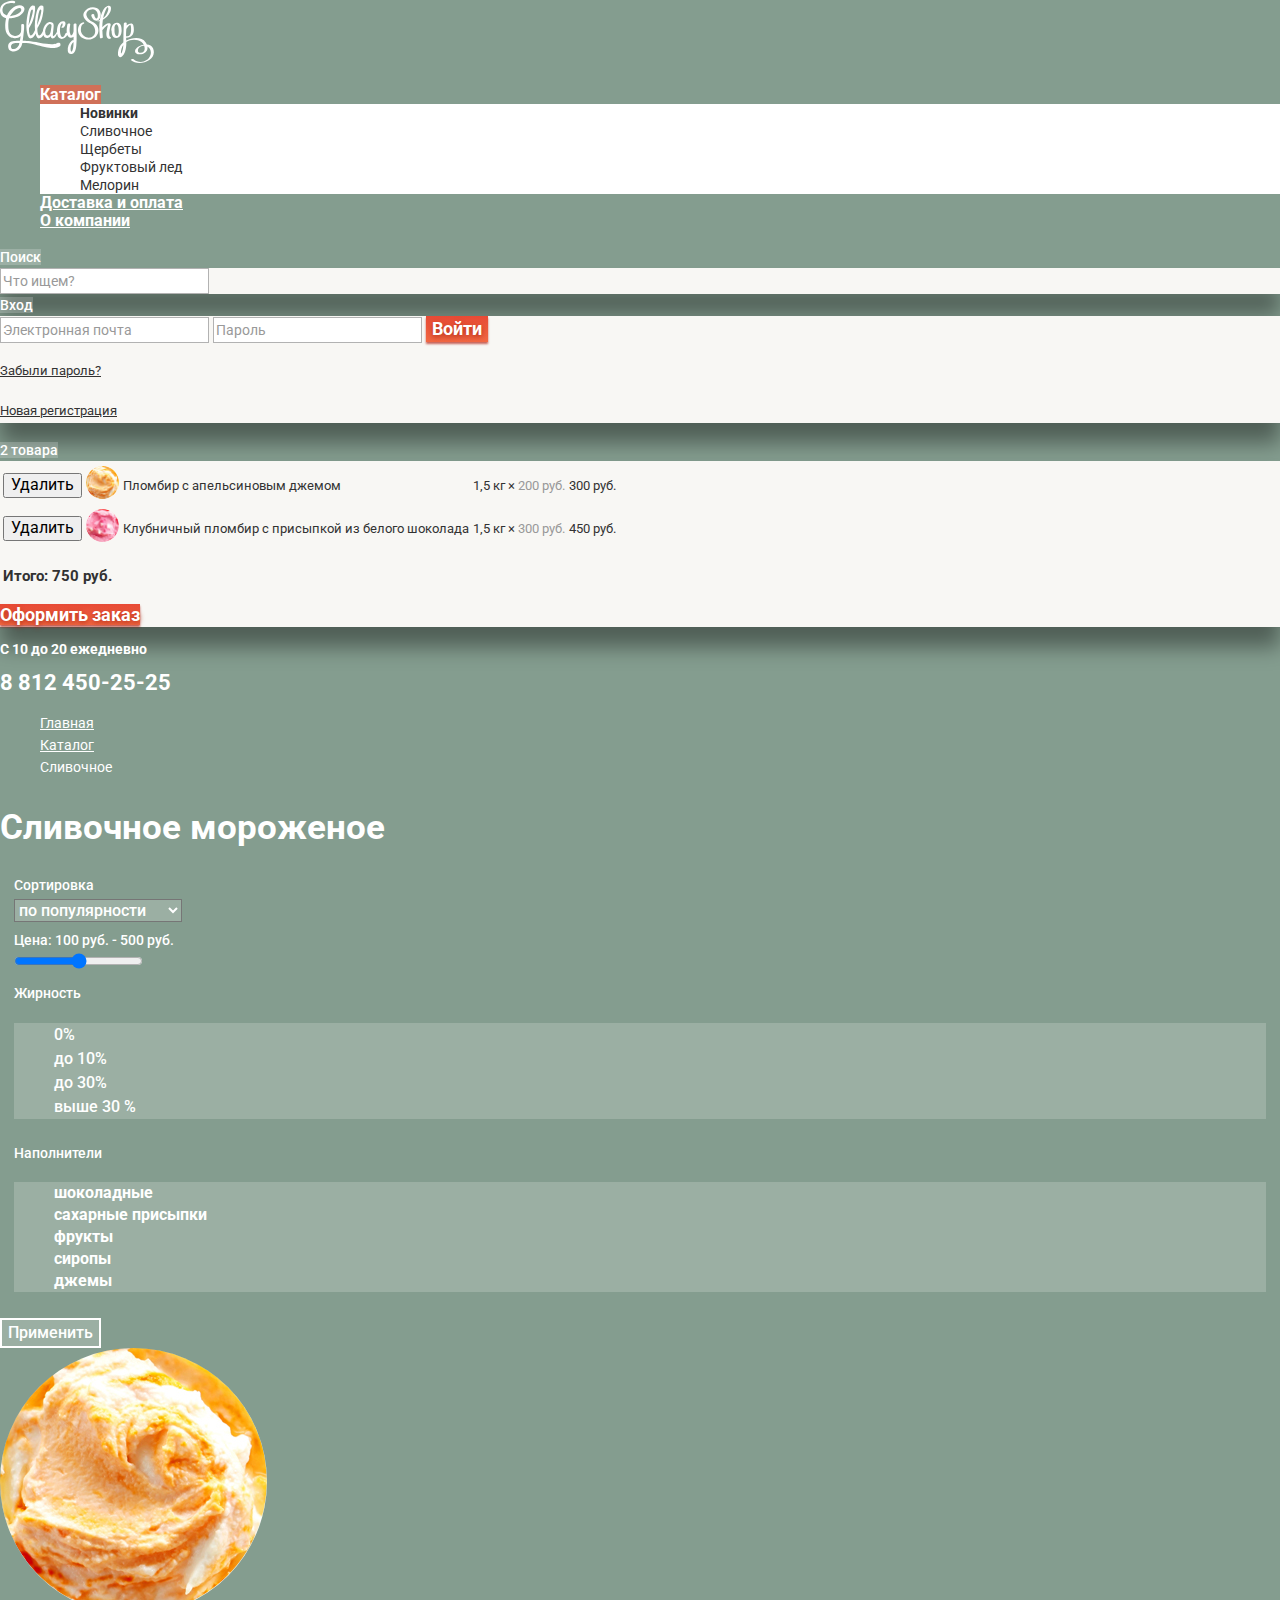
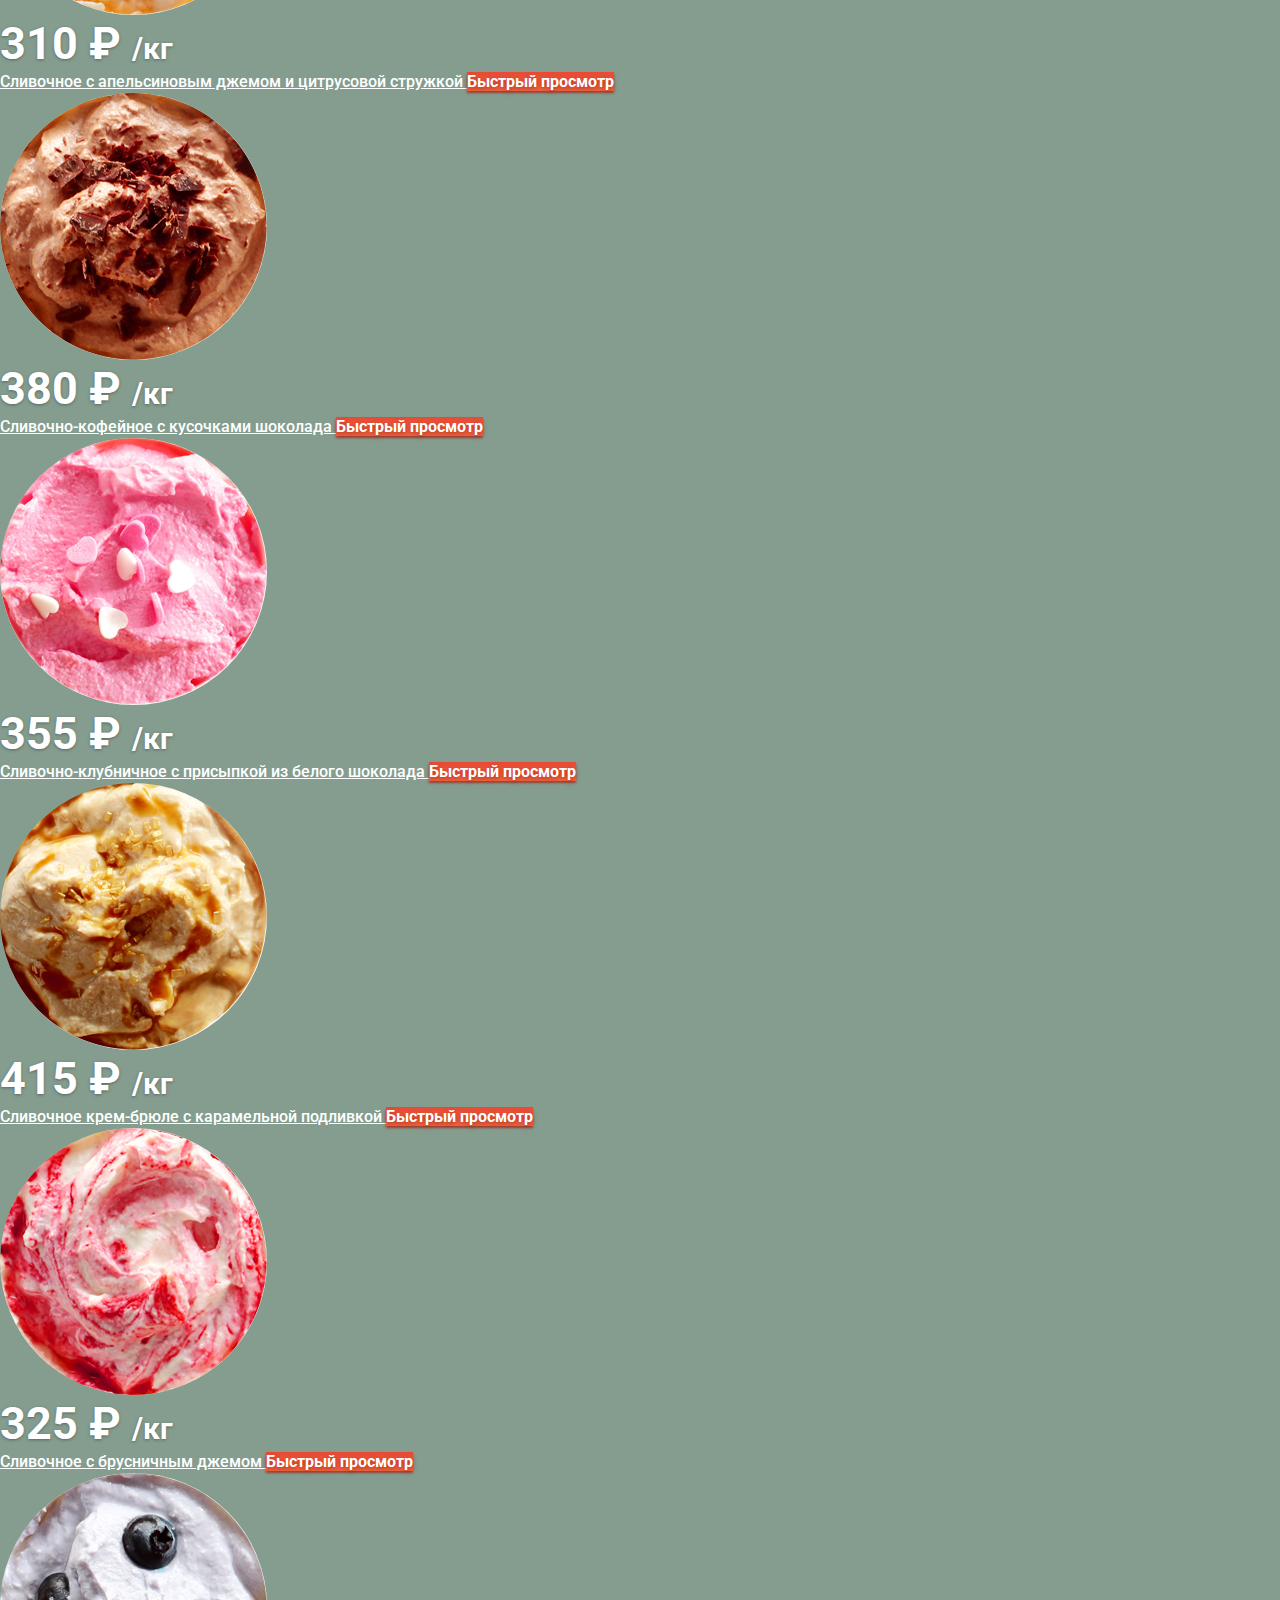
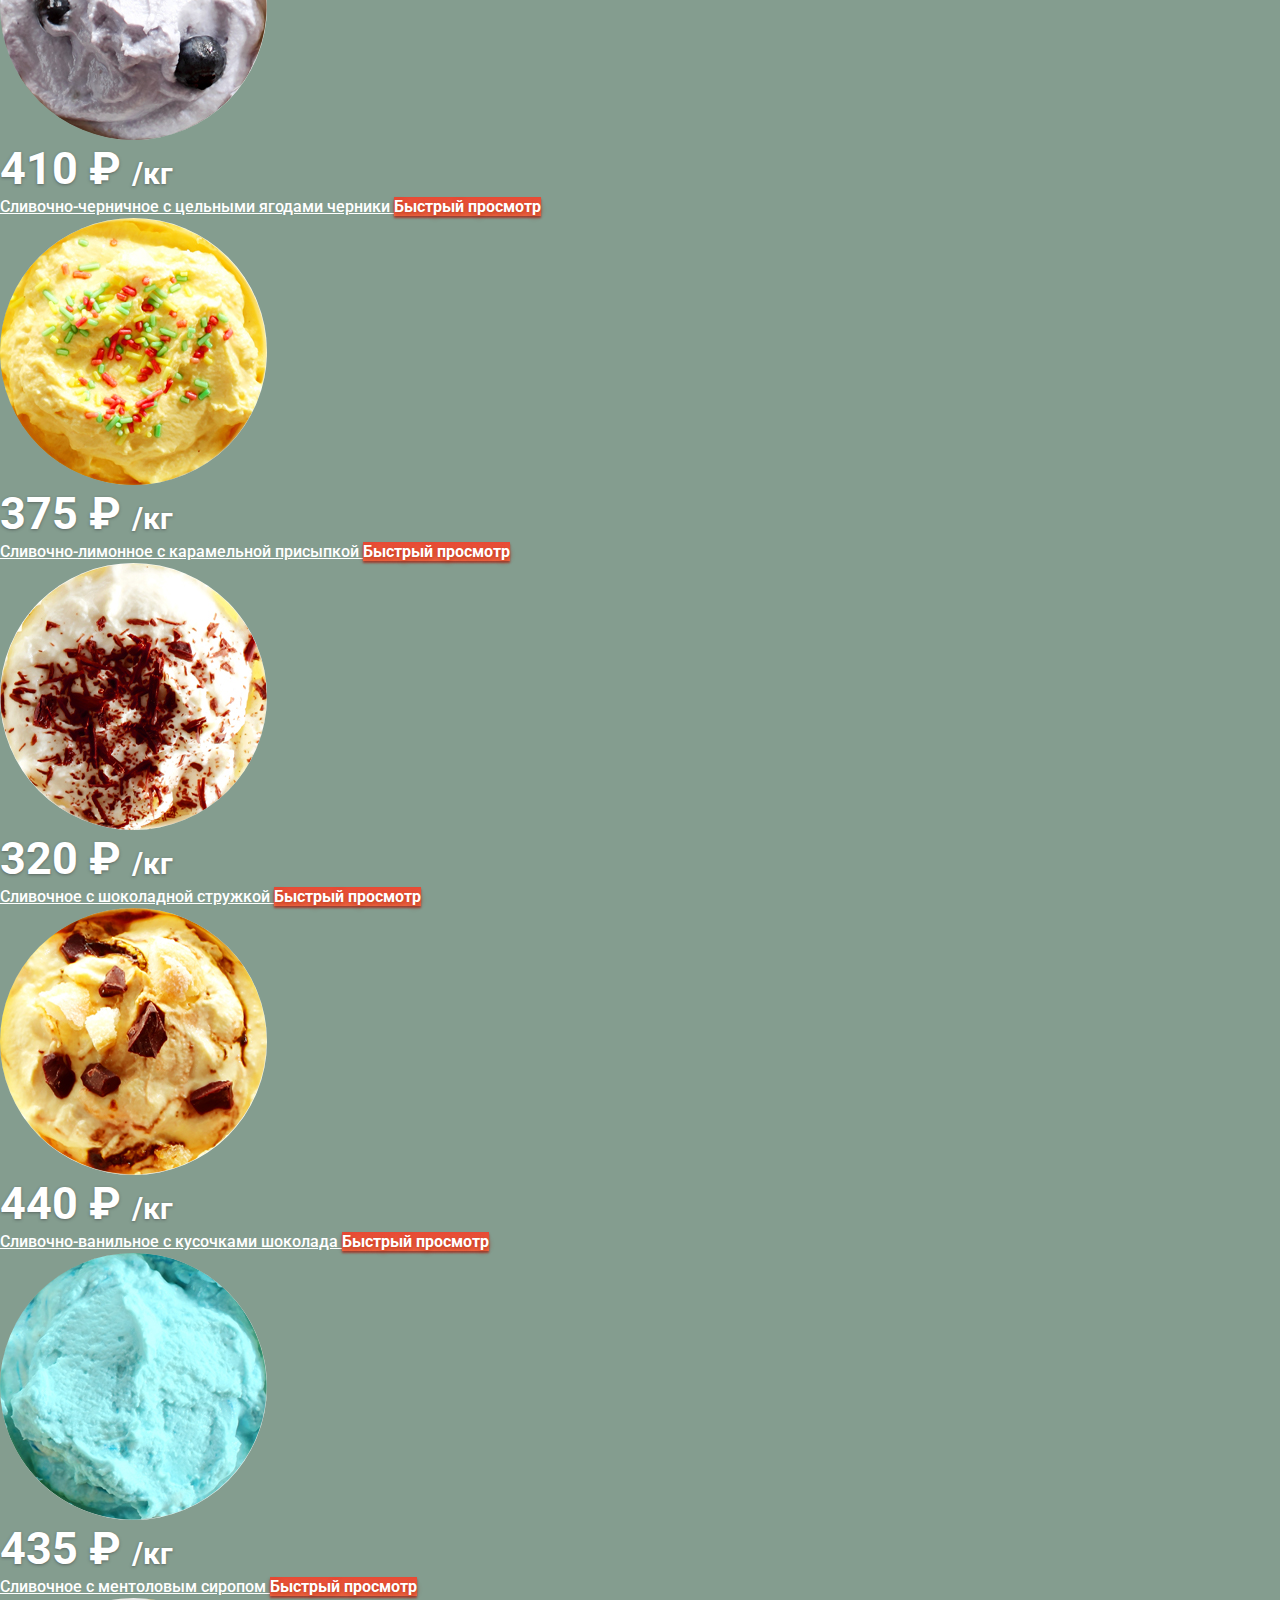
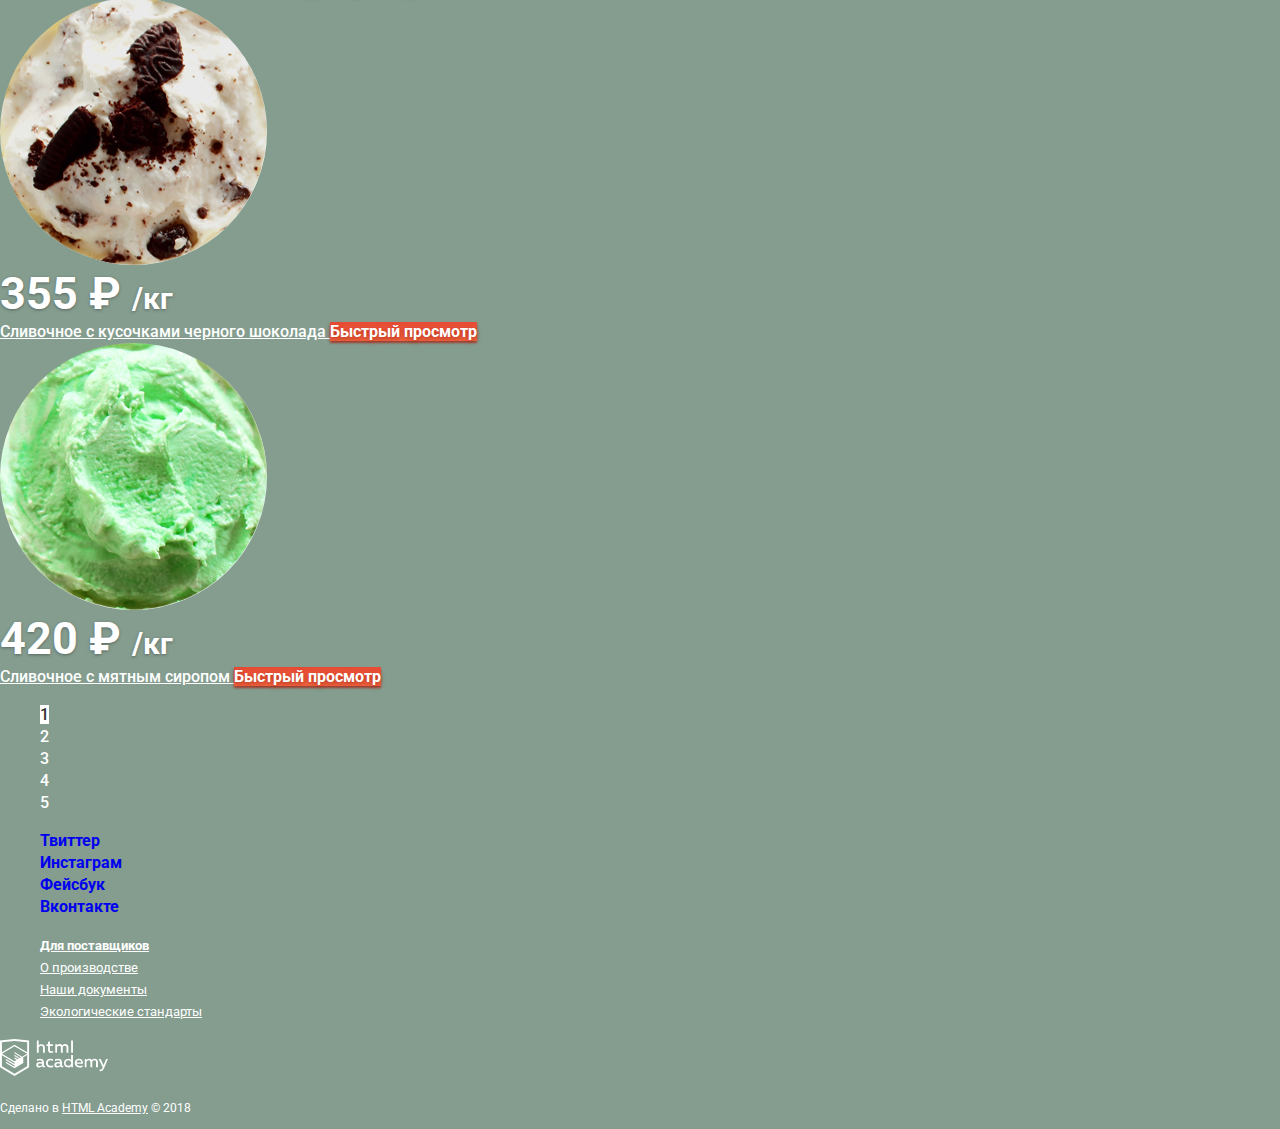
==== commit 8a999f7f: "Базовая стилизация проекта" ====
--- a/catalog.html
+++ b/catalog.html
@@ -4,6 +4,9 @@
 <head>
   <meta charset="utf-8">
   <title>HTML Academy: Глейси</title>
+  <link href="https://fonts.googleapis.com/css?family=Roboto:400,500,700&amp;subset=cyrillic" rel="stylesheet">
+  <link href="css/normalize.css" rel="stylesheet">
+  <link href="css/style.css" rel="stylesheet">
 </head>
 
 <body>
@@ -14,11 +17,11 @@
         </a>
 
       <ul class="site-navigation">
-        <li class="catalog-current"><a href=catalog.html>Каталог</a>
+        <li><a class="catalog-current" href=catalog.html>Каталог</a>
           <ul class="sub-menu">
             <li class="news"><a href="#news">Новинки</a></li>
             <li><a href="catalog.html">Сливочное</a></li>
-            <li class="sub-menu-current"><a href="#sherbet">Щербеты</a></li>
+            <li><a href="#sherbet">Щербеты</a></li>
             <li><a href="#fruitice">Фруктовый лед</a></li>
             <li><a href="#melorin">Мелорин</a></li>
           </ul>
@@ -33,7 +36,7 @@
       <section class="header-popup">
         <form class="search-form" id="search-form" action="https://echo.htmlacademy.ru" method="post">
           <label class="visually-hidden" for="input-search">Какое мороженое вы хотите найти?</label>
-          <input type="text" id="input-search" name="search" placeholder="Что ищем?">
+          <input class="forborder" type="text" id="input-search" name="search" placeholder="Что ищем?">
         </form>
       </section>
     </div>
@@ -43,72 +46,74 @@
       <section class="header-popup">
         <form class="login-form" id="login-form" action="https://echo.htmlacademy.ru" method="post">
           <label class="visually-hidden" for="label-email">Электронная почта</label>
-          <input type="email" id="label-email" name="email" placeholder="Электронная почта">
+          <input class="forborder" type="email" id="label-email" name="email" placeholder="Электронная почта">
 
           <label class="visually-hidden" for="label-password">Пароль</label>
-          <input type="password" id="label-password" name="password" placeholder="Пароль">
-
-          <input class="button-login" type="submit" value="Войти" aria-label="Войти в личный кабинет">
-          <a class="login-form-link" href="#">Забыли пароль? </a>
-          <a class="login-form-link" href="#">Новая регистрация </a>
+          <input class="forborder" type="password" id="label-password" name="password" placeholder="Пароль">
+
+          <input class="button button-login" type="submit" value="Войти" aria-label="Войти в личный кабинет">
+          <p> <a class="login-form-link" href="#">Забыли пароль? </a> </p>
+          <p> <a class="login-form-link" href="#">Новая регистрация </a> </p>
         </form>
       </section>
     </div>
 
-    <section class="header-button  header-batton-basket">
+    <section class="header-button  header-button-basket">
       <span class="basket-button-amount">2 товара</span>
-      <table class="basket-table-popup">
-        <caption class="visually-hidden">Товары в корзине:</caption>
-        <tbody>
-          <tr class="basket-table-item">
-            <td class="basket-table-column  basket-table-remove">
-              <button class="basket-table-remove">Удалить</button>
-            </td>
-            <td class="basket-table-column  basket-table-image">
-              <img src="img/ice-cream-citrus.jpg" width="33" height="33" alt="Пломбир с апельсиновым джемом">
-            </td>
-            <td class="basket-table-column  basket-table-name">
-              Пломбир с апельсиновым джемом
-            </td>
-            <td class="basket-table-column  basket-table-amount">
-              1,5 кг &#215;
-              <span class="basket-table-price">200 руб.</span>
-            </td>
-            <td class="basket-table-column  basket-table-sum">
-              300 руб.
-            </td>
-          </tr>
-
-          <tr class="basket-table-item">
-            <td class="basket-table-column  basket-table-remove">
-              <button class="basket-table-remove">Удалить</button>
-            </td>
-            <td class="basket-table-column  basket-table-image">
-              <img src="img/ice-cream-white-chocolate.jpg" width="33" height="33" alt="Клубничный пломбир с присыпкой из белого шоколада">
-            </td>
-            <td class="basket-table-column  basket-table-name">
-              Клубничный пломбир с присыпкой из белого шоколада
-            </td>
-            <td class="basket-table-column  basket-table-amount">
-              1,5 кг &#215;
-              <span class="basket-table-price">300 руб.</span>
-            </td>
-            <td class="basket-table-column  basket-table-sum">
-              450 руб.
-            </td>
-          </tr>
-        </tbody>
-
-        <tfoot>
-          <tr class="basket-table-item  basket-table-total">
-            <td colspan="5">
-              <p class="basket-table-total">Итого: 750 руб.</p>
-            </td>
-          </tr>
-        </tfoot>
-      </table>
-
-      <a class="basket-batton" href="#">Оформить заказ</a>
+      <div class="basket">
+        <table class="basket-table-popup">
+          <caption class="visually-hidden">Товары в корзине:</caption>
+          <tbody>
+            <tr class="basket-table-item">
+              <td class="basket-table-column  basket-table-remove">
+                <button class="basket-table-remove">Удалить</button>
+              </td>
+              <td class="basket-table-column">
+                <img class="basket-table-image" src="img/ice-cream-citrus.jpg" width="33" height="33" alt="Пломбир с апельсиновым джемом">
+              </td>
+              <td class="basket-table-column  basket-table-name">
+                Пломбир с апельсиновым джемом
+              </td>
+              <td class="basket-table-column  basket-table-amount">
+                1,5 кг &#215;
+                <span class="basket-table-price">200 руб.</span>
+              </td>
+              <td class="basket-table-column  basket-table-sum">
+                300 руб.
+              </td>
+            </tr>
+
+            <tr class="basket-table-item">
+              <td class="basket-table-column  basket-table-remove">
+                <button class="basket-table-remove">Удалить</button>
+              </td>
+              <td class="basket-table-column">
+                <img class="basket-table-image" src="img/ice-cream-white-chocolate.jpg" width="33" height="33" alt="Клубничный пломбир с присыпкой из белого шоколада">
+              </td>
+              <td class="basket-table-column  basket-table-name">
+                Клубничный пломбир с присыпкой из белого шоколада
+              </td>
+              <td class="basket-table-column  basket-table-amount">
+                1,5 кг &#215;
+                <span class="basket-table-price">300 руб.</span>
+              </td>
+              <td class="basket-table-column  basket-table-sum">
+                450 руб.
+              </td>
+            </tr>
+          </tbody>
+
+          <tfoot>
+            <tr class="basket-table-item  basket-table-total">
+              <td colspan="5">
+                <p class="basket-table-total">Итого: 750 руб.</p>
+              </td>
+            </tr>
+          </tfoot>
+        </table>
+
+        <a class="button button-basket" href="#">Оформить заказ</a>
+      </div>
     </section>
 
     <section class="info">
@@ -128,7 +133,7 @@
         <a class="breadcrumbs-link" href="#">Каталог</a>
       </li>
       <li class="breadcrumbs-item">
-        <a class="breadcrumbs-current" href="#">Сливочное</a>
+        <a class="breadcrumbs-link breadcrumbs-current" href="#">Сливочное</a>
       </li>
     </ul>
 
@@ -148,54 +153,54 @@
         </fieldset>
 
         <fieldset class="filter-item">
-          <legend class="tittle-filter">Цена: 100 руб. - 500 руб.</legend>
-          <input type="range" min="100" max="500">
+          <legend class="tittle-filter" tabindex="0">Цена: 100 руб. - 500 руб.</legend>
+          <input class="filter-form-price" type="range" min="100" max="500">
         </fieldset>
 
         <fieldset class="filter-item">
           <legend class="tittle-filter">Жирность</legend>
-          <ul>
-            <li class="filter-form-fat">
+          <ul class="filter-form-fat">
+            <li>
               <input class="visually-hidden filter-input-radio" type="radio" name="filter-fat" value="0" id="nofat">
-              <label class="filter-radio-label" for="nofat">0%</label>
-            </li>
-            <li class="filter-form-fat">
+              <label class="filter-radio-label" for="nofat" tabindex="0">0%</label>
+            </li>
+            <li>
               <input class="visually-hidden filter-input-radio" type="radio" name="filter-fat" value="before10" id="fat10" checked>
-              <label class="filter-radio-label" for="fat10">до 10%</label>
-            </li>
-            <li class="filter-form-fat">
+              <label class="filter-radio-label" for="fat10" tabindex="0">до 10%</label>
+            </li>
+            <li>
               <input class="visually-hidden filter-input-radio" type="radio" name="filter-fat" value="before30" id="fat30">
-              <label class="filter-radio-label" for="fat30">до 30%</label>
-            </li>
-            <li class="filter-form-fat">
+              <label class="filter-radio-label" for="fat30" tabindex="0">до 30%</label>
+            </li>
+            <li>
               <input class="visually-hidden filter-input-radio" type="radio" name="filter-fat" value="above30" id="fatabove30">
-              <label class="filter-radio-label" for="fatabove30">выше 30 %</label>
+              <label class="filter-radio-label" for="fatabove30" tabindex="0">выше 30 %</label>
             </li>
           </ul>
         </fieldset>
 
         <fieldset class="filter-item">
           <legend class="tittle-filter">Наполнители</legend>
-          <ul>
-            <li class="filter-form-fillers">
+          <ul class="filter-form-fillers">
+            <li>
               <input class="visually-hidden  filter-input-checkbox" type="checkbox" name="filler-chocolate" id="filter-filler-chocolate" checked>
-              <label class="filter-checkbox-label" for="filter-filler-chocolate">шоколадные</label>
-            </li>
-            <li class="filter-form-fillers">
+              <label class="filter-checkbox-label" for="filter-filler-chocolate" tabindex="0">шоколадные</label>
+            </li>
+            <li>
               <input class="visually-hidden  filter-input-checkbox" type="checkbox" name="filler-sugar" id="filter-filler-sugar" checked>
-              <label class="filter-checkbox-label" for="filter-filler-sugar">сахарные присыпки</label>
-            </li>
-            <li class="filter-form-fillers">
+              <label class="filter-checkbox-label" for="filter-filler-sugar" tabindex="0">сахарные присыпки</label>
+            </li>
+            <li>
               <input class="visually-hidden filter-input-checkbox" type="checkbox" name="filler-fruit" id="filter-filler-fruit">
-              <label class="filter-checkbox-label" for="filter-filler-fruit">фрукты</label>
-            </li>
-            <li class="filter-form-fillers">
+              <label class="filter-checkbox-label" for="filter-filler-fruit" tabindex="0">фрукты</label>
+            </li>
+            <li>
               <input class="visually-hidden  filter-input-checkbox" type="checkbox" name="filler-syrup" id="filter-filler-syrup">
-              <label class="filter-checkbox-label" for="filter-filler-syrup">сиропы</label>
-            </li>
-            <li class="filter-form-fillers">
+              <label class="filter-checkbox-label" for="filter-filler-syrup" tabindex="0">сиропы</label>
+            </li>
+            <li>
               <input class="visually-hidden filter-input-checkbox" type="checkbox" name="filler-jam" id="filter-filler-jam">
-              <label class="filter-checkbox-label" for="filter-filler-jam">джемы</label>
+              <label class="filter-checkbox-label" for="filter-filler-jam" tabindex="0">джемы</label>
             </li>
           </ul>
         </fieldset>
@@ -209,156 +214,156 @@
       <section class="product-item">
         <img class="product-item-img" src="img/ice-cream-citrus.jpg" width="267" height="267" alt="Сливочное с апельсиновым джемом и цитрусовой стружкой">
         <div class="product-item-price">
-          310&#8381;
+          310 &#8381;
           <span class="product-item-amount">/кг</span>
         </div>
         <a href="#" class="product-item-link">
           Сливочное с апельсиновым джемом и цитрусовой стружкой
           </a>
-        <a class="product-item-button" href="#">Быстрый просмотр</a>
+        <a class="button product-item-button" href="#">Быстрый просмотр</a>
       </section>
 
       <section class="product-item">
         <img class="product-item-img" src="img/ice-cream-coffee.jpg" width="267" height="267" alt="Сливочно-кофейное с кусочками шоколада">
         <div class="product-item-price">
-          380&#8381;
+          380 &#8381;
           <span class="product-item-amount">/кг</span>
         </div>
         <a href="#" class="product-item-link">
           Сливочно-кофейное с кусочками шоколада
           </a>
-        <a class="product-item-button" href="#">Быстрый просмотр </a>
+        <a class="button product-item-button" href="#">Быстрый просмотр </a>
       </section>
 
       <section class="product-item">
         <img class="product-item-img" src="img/ice-cream-white-chocolate.jpg" width="267" height="267" alt="Сливочно-клубничное с присыпкой из белого шоколада">
         <div class="product-item-price">
-          355&#8381;
+          355 &#8381;
           <span class="product-item-amount">/кг</span>
         </div>
         <a href="#" class="product-item-link">
           Сливочно-клубничное с присыпкой из белого шоколада
           </a>
-        <a class="product-item-button" href="#">Быстрый просмотр</a>
+        <a class="button product-item-button" href="#">Быстрый просмотр</a>
       </section>
 
       <section class="product-item">
         <img class="product-item-img" src="img/ice-cream-caramel.jpg" width="267" height="267" alt="Сливочное крем-брюле с карамельной подливкой">
         <div class="product-item-price">
-          415&#8381;
+          415 &#8381;
           <span class="product-item-amount">/кг</span>
         </div>
         <a href="#" class="product-item-link">
           Сливочное крем-брюле с карамельной подливкой
           </a>
-        <a class="product-item-button" href="#">Быстрый просмотр</a>
+        <a class="button product-item-button" href="#">Быстрый просмотр</a>
       </section>
 
       <section class="product-item">
         <img class="product-item-img" src="img/ice-cream-lingonberry.jpg" width="267" height="267" alt="Сливочное с брусничным джемом">
         <div class="product-item-price">
-          325&#8381;
+          325 &#8381;
           <span class="product-item-amount">/кг</span>
         </div>
         <a href="#" class="product-item-link">
           Сливочное с брусничным джемом
           </a>
-        <a class="product-item-button" href="#">Быстрый просмотр</a>
+        <a class="button product-item-button" href="#">Быстрый просмотр</a>
       </section>
 
       <section class="product-item">
         <img class="product-item-img" src="img/ice-cream-blueberrie.jpg" width="267" height="267" alt="Сливочно-черничное с цельными ягодами черники">
         <div class="product-item-price">
-          410&#8381;
+          410 &#8381;
           <span class="product-item-amount">/кг</span>
         </div>
         <a href="#" class="product-item-link">
           Сливочно-черничное с цельными ягодами черники
           </a>
-        <a class="product-item-button" href="#">Быстрый просмотр</a>
+        <a class="button product-item-button" href="#">Быстрый просмотр</a>
       </section>
 
       <section class="product-item">
         <img class="product-item-img" src="img/ice-cream-lemon-caramel.jpg" width="267" height="267" alt="Сливочно-лимонное с карамельной присыпкой">
         <div class="product-item-price">
-          375&#8381;
+          375 &#8381;
           <span class="product-item-amount">/кг</span>
         </div>
         <a href="#" class="product-item-link">
           Сливочно-лимонное с карамельной присыпкой
           </a>
-        <a class="product-item-button" href="#">Быстрый просмотр</a>
+        <a class="button product-item-button" href="#">Быстрый просмотр</a>
       </section>
 
       <section class="product-item">
         <img class="product-item-img" src="img/ice-cream-chocolate.jpg" width="267" height="267" alt="Сливочное с шоколадной стружкой">
         <div class="product-item-price">
-          320&#8381;
+          320 &#8381;
           <span class="product-item-amount">/кг</span>
         </div>
         <a href="#" class="product-item-link">
           Сливочное с шоколадной стружкой
           </a>
-        <a class="product-item-button" href="#">Быстрый просмотр</a>
+        <a class="button product-item-button" href="#">Быстрый просмотр</a>
       </section>
 
       <section class="product-item">
         <img class="product-item-img" src="img/ice-cream-vanilla-chocolate.jpg" width="267" height="267" alt="Сливочно-ванильное с кусочками шоколада">
         <div class="product-item-price">
-          440&#8381;
+          440 &#8381;
           <span class="product-item-amount">/кг</span>
         </div>
         <a href="#" class="product-item-link">
           Сливочно-ванильное с кусочками шоколада
           </a>
-        <a class="product-item-button" href="#">Быстрый просмотр</a>
+        <a class="button product-item-button" href="#">Быстрый просмотр</a>
       </section>
 
       <section class="product-item">
         <img class="product-item-img" src="img/ice-cream-mentol.jpg" width="267" height="267" alt="Сливочноe с ментоловым сиропом">
         <div class="product-item-price">
-          435&#8381;
+          435 &#8381;
           <span class="product-item-amount">/кг</span>
         </div>
         <a href="#" class="product-item-link">
           Сливочноe с ментоловым сиропом
           </a>
-        <a class="product-item-button" href="#">Быстрый просмотр</a>
+        <a class="button product-item-button" href="#">Быстрый просмотр</a>
       </section>
 
       <section class="product-item">
         <img class="product-item-img" src="img/ice-cream-black-chocolate.jpg" width="267" height="267" alt="Сливочное с кусочками черного шоколада">
         <div class="product-item-price">
-          355&#8381;
+          355 &#8381;
           <span class="product-item-amount">/кг</span>
         </div>
         <a href="#" class="product-item-link">
           Сливочное с кусочками черного шоколада
           </a>
-        <a class="product-item-button" href="#">Быстрый просмотр</a>
+        <a class="button product-item-button" href="#">Быстрый просмотр</a>
       </section>
 
       <section class="product-item">
         <img class="product-item-img" src="img/ice-cream-mint.jpg" width="267" height="267" alt="Сливочное с мятным сиропом">
         <div class="product-item-price">
-          420&#8381;
+          420 &#8381;
           <span class="product-item-amount">/кг</span>
         </div>
         <a href="#" class="product-item-link">
           Сливочное с мятным сиропом
           </a>
-        <a class="product-item-button" href="#">Быстрый просмотр</a>
+        <a class="button product-item-button" href="#">Быстрый просмотр</a>
       </section>
     </section>
 
     <ul class="paginator">
-      <li> <a class="paginator-arrow  paginator-prev" href="">&lt;</a> </li>
+      <li> <a class="paginator-arrow  paginator-prev" href=""> <span class="visually-hidden">назад</span></a></li>
       <li> <a class="paginator-link paginator-current" href="#">1</a> </li>
       <li> <a class="paginator-link" href="#2">2</a> </li>
       <li> <a class="paginator-link" href="#3">3</a> </li>
       <li> <a class="paginator-link" href="#4">4</a> </li>
       <li> <a class="paginator-link" href="#5">5</a> </li>
-      <li> <a class="paginator-arrow  paginator-next" href="">&gt;</a> </li>
+      <li> <a class="paginator-arrow  paginator-next" href=""><span class="visually-hidden">вперед</span></a></li>
     </ul>
 
   </main>
@@ -373,20 +378,20 @@
     </ul>
 
     <ul class="standarts">
-      <li><a class="footer-underline suppliers" href="#">Для поставщиков</a></li>
-      <li><a class="footer-underline" href="#">О производстве</a></li>
-      <li><a class="footer-underline" href="#">Наши документы</a></li>
-      <li><a class="footer-underline" href="#">Экологические стандарты</a></li>
+      <li><a class="suppliers" href="#">Для поставщиков</a></li>
+      <li><a href="#">О производстве</a></li>
+      <li><a href="#">Наши документы</a></li>
+      <li><a href="#">Экологические стандарты</a></li>
     </ul>
 
     <p class="footer-copyright">
       <a class="main-footer-logo" href="https://htmlacademy.ru/intensive/htmlcss">
           <img src="img/svg-gllacy/logo-htmlacademy.svg" width="108" height="39" alt="Логотип онлайн-курсов «htmlacademy»">
-      </a>
+        </a>
     </p>
     <p class="footer-info">
       Сделано в
-      <a class="footer-underline" href="https://htmlacademy.ru/intensive/htmlcss">HTML Academy</a> &copy; 2018
+      <a class="course-link" href="https://htmlacademy.ru/intensive/htmlcss">HTML Academy</a> &copy; 2018
     </p>
   </footer>
 
--- a/css/style.css
+++ b/css/style.css
@@ -0,0 +1,546 @@
+body {
+  margin: 0;
+  padding: 0;
+  font-family: "Roboto", Tahoma, sans-serif;
+  font-size: 16px;
+  line-height: 22px;
+  font-weight: 700;
+  color: #ffffff;
+  background-color: #849d8f;
+}
+
+a {
+  text-decoration: none;
+}
+
+.visually-hidden {
+  position: absolute;
+  clip: rect(0 0 0 0);
+  width: 1px;
+  height: 1px;
+  margin: -1px;
+  …
+}
+
+.button {
+  font-weight: 700;
+  color: #ffffff;
+  background-image: linear-gradient(#e74a35, #f26843);
+  text-shadow: 0px 2px 5px rgba(160, 32, 11, 0.76);
+  box-shadow: 0px 2px 2px 0px rgba(172, 16, 0, 0.64);
+  border: none;
+}
+
+.button:hover,
+.button:focus {
+  background-image: linear-gradient(#f58669, #ec6f5e);
+  box-shadow: 0px 2px 2px 0px rgba(172, 16, 0, 0.004);
+}
+
+.button:active {
+  background-image: linear-gradient(#d74632, #e1613e);
+  box-shadow: inset 0px 2px 2px 0px rgba(148, 39, 24, 0.004);
+}
+
+.button-login,
+.button-gift,
+.button-subscribe,
+.button-feedback,
+.button-basket {
+  font-size: 18px;
+  line-height: 24px;
+}
+
+.site-navigation {
+  font-size: 16px;
+  line-height: 18px;
+  font-weight: 700;
+  color: #ffffff;
+  list-style: none;
+}
+
+.site-navigation a {
+  color: #ffffff;
+  text-decoration: solid underline;
+}
+
+.site-navigation a:hover,
+.site-navigation a:focus {
+  color: #333333;
+  background-color: #ffffff;
+  text-decoration: none;
+}
+
+.site-navigation a:active {
+  background-color: rgba(248, 247, 244, 0.988);
+  box-shadow: inset 0px 2px 1px 0px rgba(105, 105, 105, 0.004);
+  text-decoration: none;
+}
+
+.site-navigation .catalog-current {
+  color: #ffffff;
+  background-color: #d07058;
+  text-decoration: none;
+}
+
+.catalog-current li {
+  text-decoration: none;
+}
+
+.sub-menu {
+  list-style: none;
+  background-color: #ffffff;
+}
+
+.sub-menu a:hover,
+.sub-menu a:focus {
+  background-color: #fbded7;
+}
+
+.sub-menu a:active {
+  background-color: #f6b5a5;
+}
+
+.sub-menu a {
+  font-size: 14px;
+  line-height: 16px;
+  font-weight: 400;
+  color: #323232;
+  text-decoration: none;
+}
+
+.news a {
+  font-weight: 700;
+}
+
+.login-form-link {
+  font-size: 13px;
+  line-height: 24px;
+  font-weight: 400;
+  color: #323232;
+  text-decoration: solid underline;
+}
+
+.login-form-link:hover,
+.login-form-link:focus,
+.login-form-link:active {
+  color: #e84d37;
+}
+
+.header-search,
+.header-login,
+.basket-button-amount {
+  font-size: 14px;
+  line-height: 16px;
+  font-weight: 500;
+  background-color: rgba(255, 255, 255, 0.2);
+}
+
+.header-search:hover,
+.header-search:focus,
+.header-login:hover,
+.header-login:focus,
+.basket-button-amount:hover,
+.basket-button-amount:focus {
+  font-size: 14px;
+  line-height: 16px;
+  font-weight: 500;
+  color: #323232;
+  background-color: #ffffff;
+}
+
+.header-popup,
+.basket {
+  background-color: #f8f7f4;
+  box-shadow: 0px 20px 20px 0px rgba(0, 0, 0, 0.4);
+}
+
+.forborder {
+  font: inherit;
+  font-weight: 700;
+  border: 1px solid #b2b2b2;
+}
+
+.forborder:hover,
+.forborder:focus {
+  font: inherit;
+  border: 2px solid #9a9a9a;
+}
+
+.forborder:active {
+  font-size: 16px;
+  line-height: 24px;
+  font-weight: 700;
+  border: 1px solid #b2b2b2;
+}
+
+::-webkit-input-placeholder {
+  color: #999999;
+  font-size: 14px;
+  font-weight: 400;
+  line-height: 24px;
+  font-family: "Roboto", Tahoma, sans-serif;
+}
+
+::-moz-placeholder {
+  color: #999999;
+  font-size: 14px;
+  font-weight: 400;
+  line-height: 24px;
+  font-family: "Roboto", Tahoma, sans-serif;
+}
+
+:-ms-input-placeholder {
+  color: #999999;
+  font-size: 14px;
+  font-weight: 400;
+  line-height: 24px;
+  font-family: "Roboto", Tahoma, sans-serif;
+}
+
+:-moz-placeholder {
+  color: #999999;
+  font-size: 14px;
+  font-weight: 400;
+  line-height: 24px;
+  font-family: "Roboto", Tahoma, sans-serif;
+}
+
+.info-time {
+  font-size: 14px;
+  line-height: 16px;
+}
+
+.info-phone {
+  font-size: 22px;
+  line-height: 24px;
+  color: #ffffff;
+}
+
+.info-phone:hover,
+.info-phone:focus,
+.info-phone:active {
+  color: #ffbc9e;
+}
+
+.slider-slide {
+  text-align: center;
+}
+
+.slider-title {
+  font-size: 60px;
+  line-height: 60.35px;
+}
+
+.slider-button {
+  font-size: 32px;
+  line-height: 44px;
+  text-align: center;
+}
+
+.slider-switches {
+  list-style: none;
+}
+
+.gifts h3 {
+  font-size: 35px;
+  line-height: 41px;
+}
+
+.gifts p {
+  font-size: 18px;
+}
+
+.gift-item-raspberries {
+  background-color: #c8365c;
+  background-image: url("../img/background-raspberries.jpg");
+}
+
+.gift-item-chocolate {
+  background-color: #5b3829;
+  background-image: url("../img/background-chocolate.jpg");
+}
+
+.product-item-price {
+  font-size: 45px;
+  line-height: 45px;
+  text-shadow: 0px 1px 3px rgba(49, 50, 53, 0.5);
+}
+
+.product-item-amount {
+  font-size: 30px;
+  line-height: 45px;
+}
+
+.product-item-link {
+  font-size: 16px;
+  line-height: 22px;
+  font-weight: 500;
+  color: #ffffff;
+  text-decoration: solid underline;
+}
+
+.product-item:hover,
+.product-item:focus {
+  background-color: #9bafa3;
+  box-shadow: 0px 20px 20px 0px rgba(0, 0, 0, 0.4);
+}
+
+.product-item-img,
+.basket-table-image {
+  border-radius: 50%;
+}
+
+.about-shop {
+  background-color: #ebddc0;
+  background-image: url("../img/waffle.jpg");
+}
+
+.about-shop h2 {
+  font-size: 24px;
+  line-height: 30px;
+  font-weight: 500;
+  color: #323232;
+}
+
+.about-shop-items,
+.blog-widjet-title,
+.subscribe-widjet-content {
+  font-size: 16px;
+  line-height: 22px;
+  font-weight: 400;
+  color: #323232;
+  list-style: none;
+}
+
+.blog-widjet {
+  background-color: #ffffff;
+  background-image: url("../img/article-strawberry.jpg");
+}
+
+.subscribe-widjet {
+  background-color: #f8f7f4;
+}
+
+.blog-widjet-link {
+  font-size: 24px;
+  line-height: 30px;
+  color: #323232;
+  text-decoration: solid underline;
+}
+
+.contacts-address {
+  background-color: #ffffff;
+}
+
+.address-offline {
+  font-size: 14px;
+  line-height: 20px;
+  font-weight: 400;
+  color: #323232;
+}
+
+.address-time {
+  font-size: 14px;
+  line-height: 22px;
+  font-weight: 400;
+  color: #323232;
+}
+
+.address-city {
+  font-size: 18px;
+  line-height: 24px;
+  color: #323232;
+}
+
+.address-phone {
+  font-size: 18px;
+  line-height: 22px;
+  color: #323232;
+}
+
+.address-phone:hover,
+.address-phone:focus,
+.address-phone:active {
+  color: #e84d37;
+}
+
+.footer-social {
+  list-style: none;
+}
+
+.standarts {
+  list-style: none;
+}
+
+.standarts a {
+  font-size: 13px;
+  line-height: 18px;
+  color: #ffffff;
+  font-weight: 400;
+  text-decoration: solid underline;
+}
+
+.standarts .suppliers {
+  font-weight: 700;
+}
+
+.footer-info {
+  font-size: 12px;
+  line-height: 18px;
+  color: #ffffff;
+  font-weight: 400;
+}
+
+.course-link {
+  color: #ffffff;
+  text-decoration: solid underline;
+}
+
+.course-link:hover,
+.course-link:focus,
+.course-link:active {
+  color: #ffbc9e;
+}
+
+.modal-feedback {
+  background-color: #f8f7f4;
+}
+
+.modal-feedback-title {
+  font-size: 24px;
+  line-height: 28px;
+  color: #323232;
+}
+
+.basket-table-name,
+.basket-table-amount,
+.basket-table-sum {
+  font-size: 13px;
+  line-height: 16px;
+  color: #323232;
+  font-weight: 400;
+}
+
+.basket-table-price {
+  color: #999999;
+}
+
+.basket-table-total {
+  font-size: 15px;
+  line-height: 18px;
+  color: #323232;
+}
+
+.breadcrumbs {
+  list-style: none;
+}
+
+.breadcrumbs-link {
+  font-size: 14px;
+  line-height: 16px;
+  font-weight: 400;
+  color: #ffffff;
+  text-decoration: solid underline;
+}
+
+.breadcrumbs-link:hover,
+.breadcrumbs-link:focus,
+.breadcrumbs-link:active {
+  color: #ffbc9e;
+}
+
+.breadcrumbs-current {
+  text-decoration: none;
+}
+
+.catalog-header {
+  font-size: 35px;
+  line-height: 41px;
+}
+
+.filter-item {
+  border: none;
+}
+
+.tittle-filter {
+  font-size: 14px;
+  line-height: 16px;
+  font-weight: 500;
+}
+
+.filter-form-sort {
+  font-size: 16px;
+  line-height: 18px;
+  font-weight: 500;
+  color: #ffffff;
+  background-color: #9bafa3;
+}
+
+.filter-form-sort:hover,
+.filter-form-sort:focus {
+  color: #323232;
+  background-color: #ffffff;
+}
+
+.filter-radio-label {
+  font-size: 16px;
+  line-height: 24px;
+  font-weight: 500;
+  color: #ffffff;
+}
+
+.filter-form-price,
+.filter-form-fat,
+.filter-form-fillers {
+  background-color: #9bafa3;
+  list-style: none;
+}
+
+.filter-button {
+  font-size: 16px;
+  line-height: 24px;
+  font-weight: 500;
+  color: #ffffff;
+  border: 2px solid #ffffff;
+  background-color: #9bafa3;
+}
+
+.filter-button:hover,
+.filter-button:focus {
+  color: #323232;
+  background-color: #ffffff;
+}
+
+.filter-button:active {
+  color: #323232;
+  background-color: #eaeaea;
+  box-shadow: inset 0px 2px 1px 0px rgba(105, 105, 105, 0.004);
+}
+
+.paginator {
+  list-style: none;
+}
+
+.paginator-link {
+  font-size: 16px;
+  line-height: 18px;
+  font-weight: 500;
+  color: #ffffff;
+}
+
+.paginator-current {
+  color: #323232;
+  background-color: #ffffff;
+}
+
+.paginator-link:hover,
+.paginator-link:focus {
+  color: #ffffff;
+  background-color: #9bafa3;
+}
+
+.paginator-link:active {
+  color: #323232;
+  background-color: #ffffff;
+}
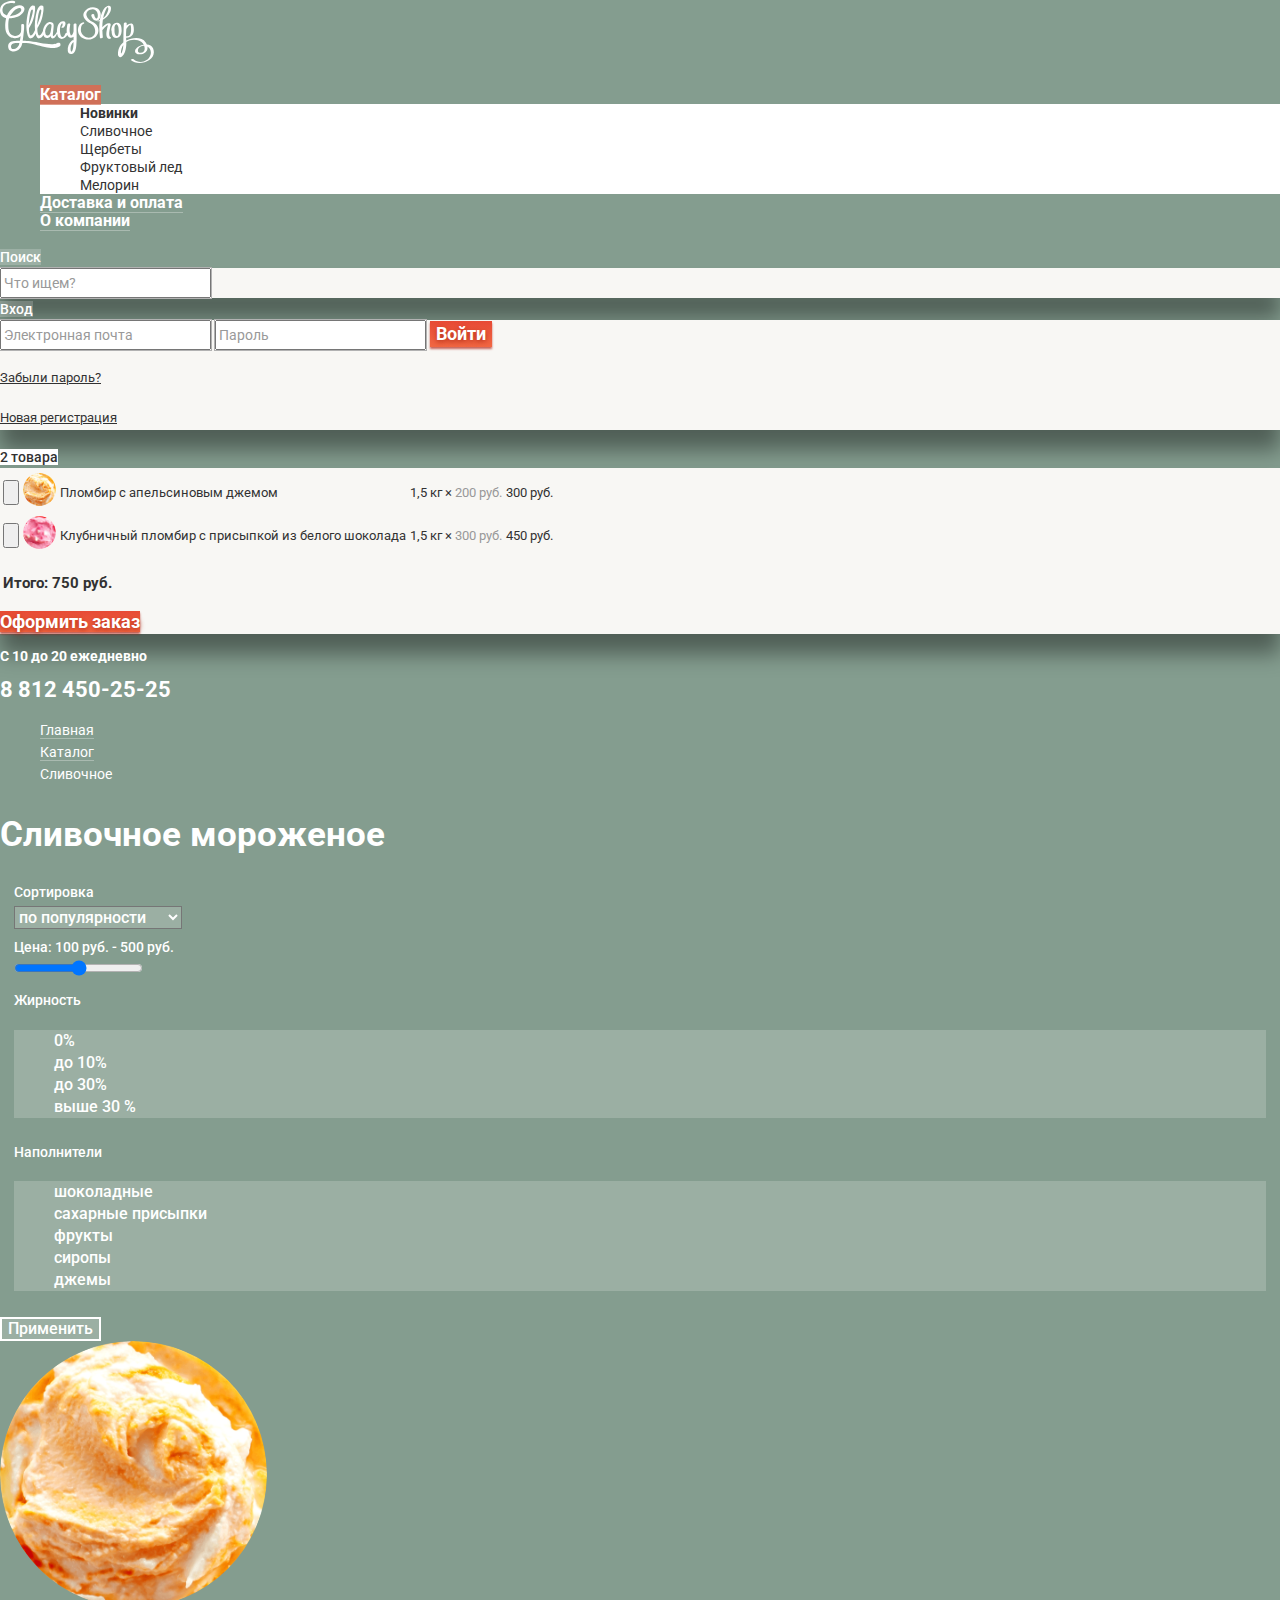
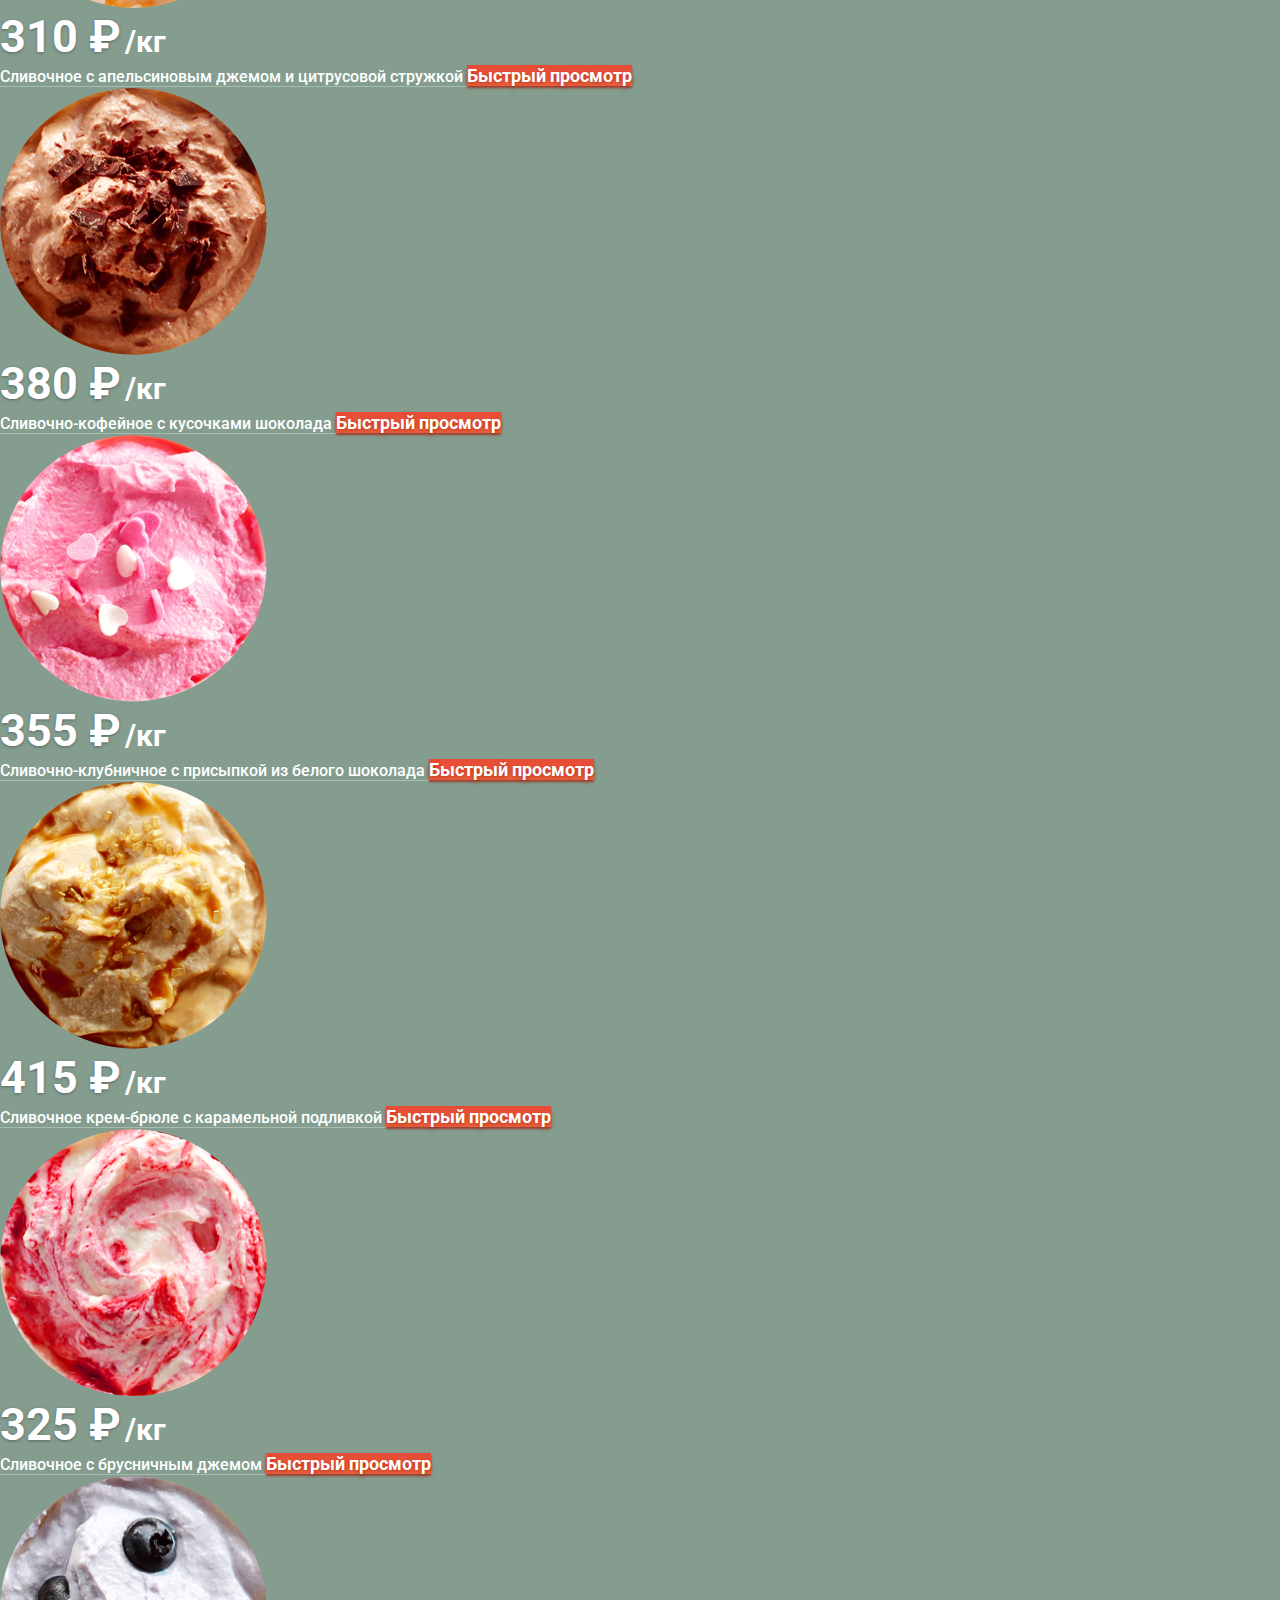
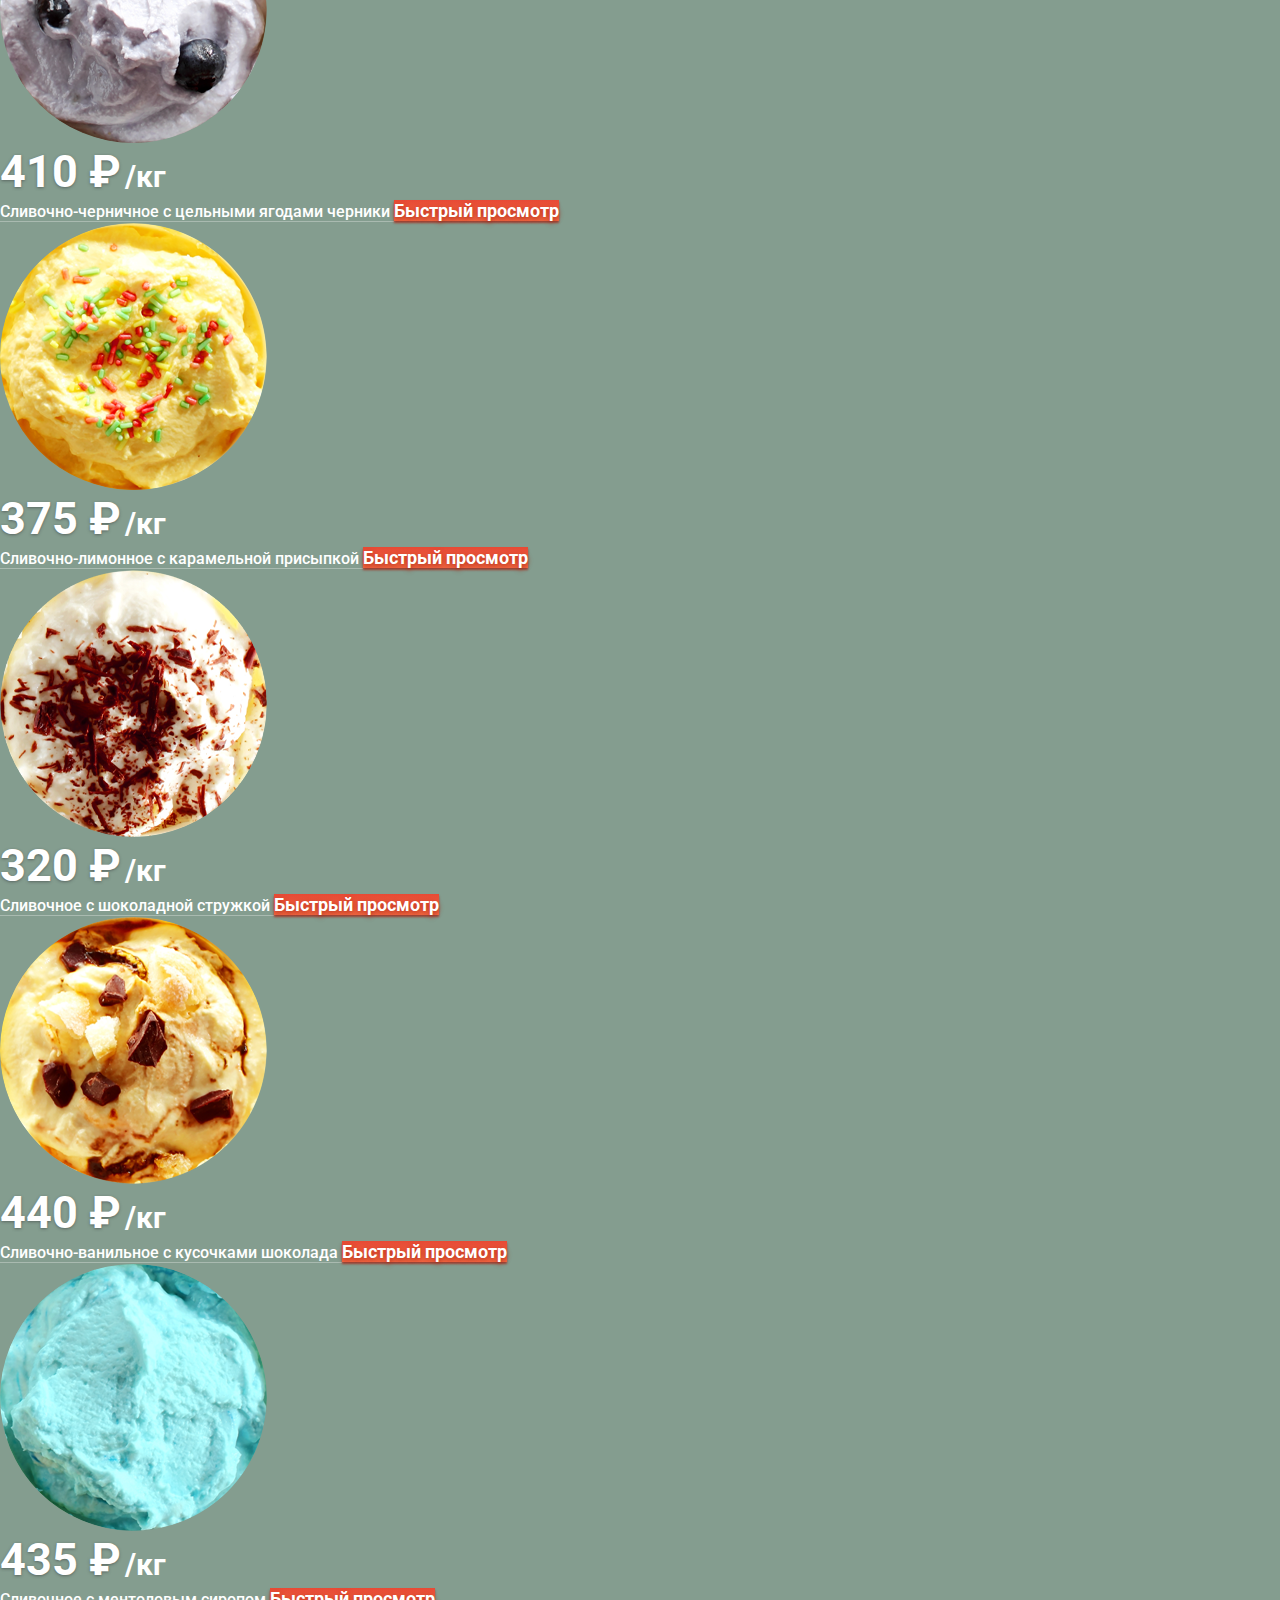
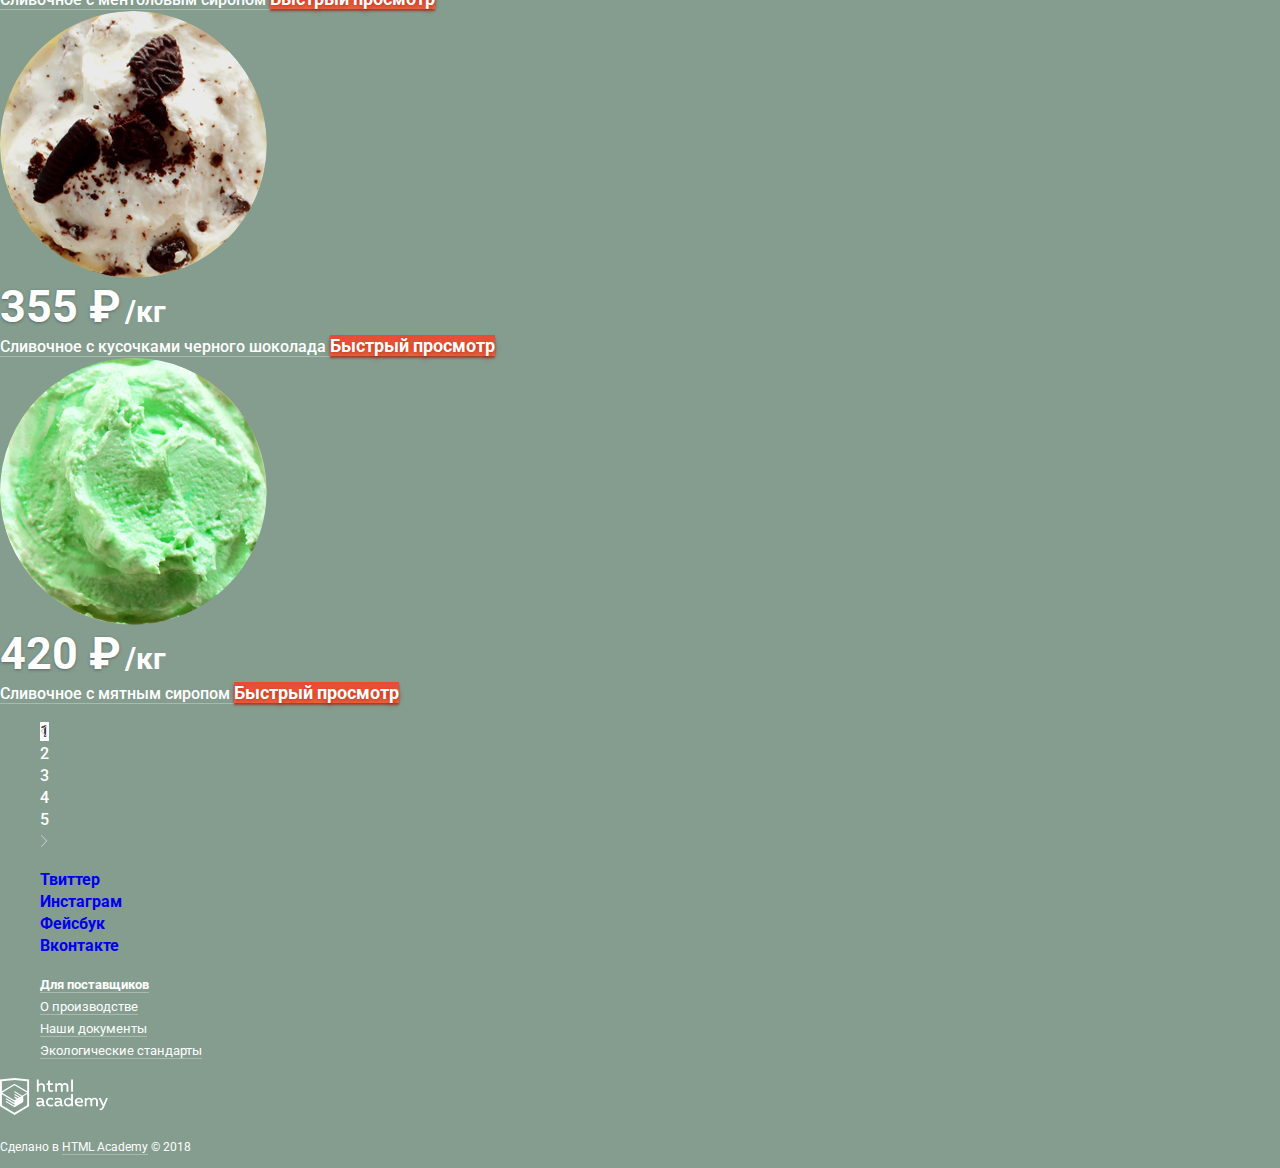
==== commit c06b1993: "Внесение правок в базовую стилизацию" ====
--- a/catalog.html
+++ b/catalog.html
@@ -59,17 +59,17 @@
     </div>
 
     <section class="header-button  header-button-basket">
-      <span class="basket-button-amount">2 товара</span>
+      <span class="basket-button-amount basket-button-full">2 товара</span>
       <div class="basket">
         <table class="basket-table-popup">
           <caption class="visually-hidden">Товары в корзине:</caption>
           <tbody>
             <tr class="basket-table-item">
               <td class="basket-table-column  basket-table-remove">
-                <button class="basket-table-remove">Удалить</button>
+                <input type="button" class="basket-table-remove"> <span class="visually-hidden">Удалить</span>
               </td>
               <td class="basket-table-column">
-                <img class="basket-table-image" src="img/ice-cream-citrus.jpg" width="33" height="33" alt="Пломбир с апельсиновым джемом">
+                <img class="basket-table-image" src="img/ice-cream-citrus.png" width="33" height="33" alt="Пломбир с апельсиновым джемом">
               </td>
               <td class="basket-table-column  basket-table-name">
                 Пломбир с апельсиновым джемом
@@ -85,10 +85,10 @@
 
             <tr class="basket-table-item">
               <td class="basket-table-column  basket-table-remove">
-                <button class="basket-table-remove">Удалить</button>
+                <input type="button" class="basket-table-remove"><span class="visually-hidden">Удалить</span>
               </td>
               <td class="basket-table-column">
-                <img class="basket-table-image" src="img/ice-cream-white-chocolate.jpg" width="33" height="33" alt="Клубничный пломбир с присыпкой из белого шоколада">
+                <img class="basket-table-image" src="img/ice-cream-white-chocolate.png" width="33" height="33" alt="Клубничный пломбир с присыпкой из белого шоколада">
               </td>
               <td class="basket-table-column  basket-table-name">
                 Клубничный пломбир с присыпкой из белого шоколада
@@ -212,9 +212,9 @@
 
     <section class="products">
       <section class="product-item">
-        <img class="product-item-img" src="img/ice-cream-citrus.jpg" width="267" height="267" alt="Сливочное с апельсиновым джемом и цитрусовой стружкой">
-        <div class="product-item-price">
-          310 &#8381;
+        <img class="product-item-img" src="img/ice-cream-citrus.png" width="267" height="267" alt="Сливочное с апельсиновым джемом и цитрусовой стружкой">
+        <div class="product-item-content">
+          <span class="product-item-price">310 &#8381;</span>
           <span class="product-item-amount">/кг</span>
         </div>
         <a href="#" class="product-item-link">
@@ -224,9 +224,9 @@
       </section>
 
       <section class="product-item">
-        <img class="product-item-img" src="img/ice-cream-coffee.jpg" width="267" height="267" alt="Сливочно-кофейное с кусочками шоколада">
-        <div class="product-item-price">
-          380 &#8381;
+        <img class="product-item-img" src="img/ice-cream-coffee.png" width="267" height="267" alt="Сливочно-кофейное с кусочками шоколада">
+        <div class="product-item-content">
+          <span class="product-item-price">380 &#8381;</span>
           <span class="product-item-amount">/кг</span>
         </div>
         <a href="#" class="product-item-link">
@@ -236,9 +236,9 @@
       </section>
 
       <section class="product-item">
-        <img class="product-item-img" src="img/ice-cream-white-chocolate.jpg" width="267" height="267" alt="Сливочно-клубничное с присыпкой из белого шоколада">
-        <div class="product-item-price">
-          355 &#8381;
+        <img class="product-item-img" src="img/ice-cream-white-chocolate.png" width="267" height="267" alt="Сливочно-клубничное с присыпкой из белого шоколада">
+        <div class="product-item-content">
+          <span class="product-item-price">355 &#8381;</span>
           <span class="product-item-amount">/кг</span>
         </div>
         <a href="#" class="product-item-link">
@@ -248,9 +248,9 @@
       </section>
 
       <section class="product-item">
-        <img class="product-item-img" src="img/ice-cream-caramel.jpg" width="267" height="267" alt="Сливочное крем-брюле с карамельной подливкой">
-        <div class="product-item-price">
-          415 &#8381;
+        <img class="product-item-img" src="img/ice-cream-caramel.png" width="267" height="267" alt="Сливочное крем-брюле с карамельной подливкой">
+        <div class="product-item-content">
+          <span class="product-item-price">415 &#8381;</span>
           <span class="product-item-amount">/кг</span>
         </div>
         <a href="#" class="product-item-link">
@@ -260,9 +260,9 @@
       </section>
 
       <section class="product-item">
-        <img class="product-item-img" src="img/ice-cream-lingonberry.jpg" width="267" height="267" alt="Сливочное с брусничным джемом">
-        <div class="product-item-price">
-          325 &#8381;
+        <img class="product-item-img" src="img/ice-cream-lingonberry.png" width="267" height="267" alt="Сливочное с брусничным джемом">
+        <div class="product-item-content">
+          <span class="product-item-price">325 &#8381;</span>
           <span class="product-item-amount">/кг</span>
         </div>
         <a href="#" class="product-item-link">
@@ -272,9 +272,9 @@
       </section>
 
       <section class="product-item">
-        <img class="product-item-img" src="img/ice-cream-blueberrie.jpg" width="267" height="267" alt="Сливочно-черничное с цельными ягодами черники">
-        <div class="product-item-price">
-          410 &#8381;
+        <img class="product-item-img" src="img/ice-cream-blueberrie.png" width="267" height="267" alt="Сливочно-черничное с цельными ягодами черники">
+        <div class="product-item-content">
+          <span class="product-item-price">410 &#8381;</span>
           <span class="product-item-amount">/кг</span>
         </div>
         <a href="#" class="product-item-link">
@@ -284,9 +284,9 @@
       </section>
 
       <section class="product-item">
-        <img class="product-item-img" src="img/ice-cream-lemon-caramel.jpg" width="267" height="267" alt="Сливочно-лимонное с карамельной присыпкой">
-        <div class="product-item-price">
-          375 &#8381;
+        <img class="product-item-img" src="img/ice-cream-lemon-caramel.png" width="267" height="267" alt="Сливочно-лимонное с карамельной присыпкой">
+        <div class="product-item-content">
+          <span class="product-item-price">375 &#8381;</span>
           <span class="product-item-amount">/кг</span>
         </div>
         <a href="#" class="product-item-link">
@@ -296,9 +296,9 @@
       </section>
 
       <section class="product-item">
-        <img class="product-item-img" src="img/ice-cream-chocolate.jpg" width="267" height="267" alt="Сливочное с шоколадной стружкой">
-        <div class="product-item-price">
-          320 &#8381;
+        <img class="product-item-img" src="img/ice-cream-chocolate.png" width="267" height="267" alt="Сливочное с шоколадной стружкой">
+        <div class="product-item-content">
+          <span class="product-item-price">320 &#8381;</span>
           <span class="product-item-amount">/кг</span>
         </div>
         <a href="#" class="product-item-link">
@@ -308,9 +308,9 @@
       </section>
 
       <section class="product-item">
-        <img class="product-item-img" src="img/ice-cream-vanilla-chocolate.jpg" width="267" height="267" alt="Сливочно-ванильное с кусочками шоколада">
-        <div class="product-item-price">
-          440 &#8381;
+        <img class="product-item-img" src="img/ice-cream-vanilla-chocolate.png" width="267" height="267" alt="Сливочно-ванильное с кусочками шоколада">
+        <div class="product-item-content">
+          <span class="product-item-price">440 &#8381;</span>
           <span class="product-item-amount">/кг</span>
         </div>
         <a href="#" class="product-item-link">
@@ -320,9 +320,9 @@
       </section>
 
       <section class="product-item">
-        <img class="product-item-img" src="img/ice-cream-mentol.jpg" width="267" height="267" alt="Сливочноe с ментоловым сиропом">
-        <div class="product-item-price">
-          435 &#8381;
+        <img class="product-item-img" src="img/ice-cream-mentol.png" width="267" height="267" alt="Сливочноe с ментоловым сиропом">
+        <div class="product-item-content">
+          <span class="product-item-price">435 &#8381;</span>
           <span class="product-item-amount">/кг</span>
         </div>
         <a href="#" class="product-item-link">
@@ -332,9 +332,9 @@
       </section>
 
       <section class="product-item">
-        <img class="product-item-img" src="img/ice-cream-black-chocolate.jpg" width="267" height="267" alt="Сливочное с кусочками черного шоколада">
-        <div class="product-item-price">
-          355 &#8381;
+        <img class="product-item-img" src="img/ice-cream-black-chocolate.png" width="267" height="267" alt="Сливочное с кусочками черного шоколада">
+        <div class="product-item-content">
+          <span class="product-item-price">355 &#8381;</span>
           <span class="product-item-amount">/кг</span>
         </div>
         <a href="#" class="product-item-link">
@@ -344,9 +344,9 @@
       </section>
 
       <section class="product-item">
-        <img class="product-item-img" src="img/ice-cream-mint.jpg" width="267" height="267" alt="Сливочное с мятным сиропом">
-        <div class="product-item-price">
-          420 &#8381;
+        <img class="product-item-img" src="img/ice-cream-mint.png" width="267" height="267" alt="Сливочное с мятным сиропом">
+        <div class="product-item-content">
+        <span class="product-item-price">  420 &#8381;</span>
           <span class="product-item-amount">/кг</span>
         </div>
         <a href="#" class="product-item-link">
@@ -357,13 +357,13 @@
     </section>
 
     <ul class="paginator">
-      <li> <a class="paginator-arrow  paginator-prev" href=""> <span class="visually-hidden">назад</span></a></li>
+      <li class="paginator-arrow"> <a class="paginator-prev" href="#"> <span class="visually-hidden">назад</span></a></li>
       <li> <a class="paginator-link paginator-current" href="#">1</a> </li>
       <li> <a class="paginator-link" href="#2">2</a> </li>
       <li> <a class="paginator-link" href="#3">3</a> </li>
       <li> <a class="paginator-link" href="#4">4</a> </li>
       <li> <a class="paginator-link" href="#5">5</a> </li>
-      <li> <a class="paginator-arrow  paginator-next" href=""><span class="visually-hidden">вперед</span></a></li>
+      <li class="paginator-arrow"> <a class="paginator-next" href="#"> <span class="visually-hidden">вперед</span></a></li>
     </ul>
 
   </main>
--- a/css/style.css
+++ b/css/style.css
@@ -61,7 +61,7 @@
 
 .site-navigation a {
   color: #ffffff;
-  text-decoration: solid underline;
+  border-bottom: 1px solid rgba(255, 255, 255, .3);
 }
 
 .site-navigation a:hover,
@@ -139,9 +139,7 @@
 .header-search:hover,
 .header-search:focus,
 .header-login:hover,
-.header-login:focus,
-.basket-button-amount:hover,
-.basket-button-amount:focus {
+.header-login:focus {
   font-size: 14px;
   line-height: 16px;
   font-weight: 500;
@@ -155,23 +153,34 @@
   box-shadow: 0px 20px 20px 0px rgba(0, 0, 0, 0.4);
 }
 
+.forborder input {
+  font-size: 16px;
+  line-height: 24px;
+  font-weight: 400;
+}
+
 .forborder {
+  font-size: 16px;
+  line-height: 24px;
+  font-weight: 700;
+  outline: 1px solid #b2b2b2;
+}
+
+.forborder:hover {
   font: inherit;
-  font-weight: 700;
-  border: 1px solid #b2b2b2;
-}
-
-.forborder:hover,
+  outline: 2px solid #9a9a9a;
+}
+
 .forborder:focus {
   font: inherit;
-  border: 2px solid #9a9a9a;
+  outline: 2px solid #b2d0ef;
 }
 
 .forborder:active {
   font-size: 16px;
   line-height: 24px;
   font-weight: 700;
-  border: 1px solid #b2b2b2;
+  outline: 2px solid #b2d0ef;
 }
 
 ::-webkit-input-placeholder {
@@ -277,7 +286,7 @@
   line-height: 22px;
   font-weight: 500;
   color: #ffffff;
-  text-decoration: solid underline;
+  border-bottom: 1px solid rgba(255, 255, 255, .3);
 }
 
 .product-item:hover,
@@ -286,6 +295,12 @@
   box-shadow: 0px 20px 20px 0px rgba(0, 0, 0, 0.4);
 }
 
+.product-item-button {
+  font-size: 18px;
+  line-height: 24px;
+  font-weight: 700;
+}
+
 .product-item-img,
 .basket-table-image {
   border-radius: 50%;
@@ -378,7 +393,7 @@
   line-height: 18px;
   color: #ffffff;
   font-weight: 400;
-  text-decoration: solid underline;
+  border-bottom: 1px solid rgba(255, 255, 255, .3);
 }
 
 .standarts .suppliers {
@@ -394,7 +409,7 @@
 
 .course-link {
   color: #ffffff;
-  text-decoration: solid underline;
+  border-bottom: 1px solid rgba(255, 255, 255, .3);
 }
 
 .course-link:hover,
@@ -422,6 +437,14 @@
   font-weight: 400;
 }
 
+.basket-button-full {
+  font-size: 14px;
+  line-height: 16px;
+  color: #323232;
+  font-weight: 500;
+  background-color: #ffffff;
+}
+
 .basket-table-price {
   color: #999999;
 }
@@ -441,7 +464,7 @@
   line-height: 16px;
   font-weight: 400;
   color: #ffffff;
-  text-decoration: solid underline;
+  border-bottom: 1px solid rgba(255, 255, 255, .3);
 }
 
 .breadcrumbs-link:hover,
@@ -451,7 +474,7 @@
 }
 
 .breadcrumbs-current {
-  text-decoration: none;
+  border-bottom: none;
 }
 
 .catalog-header {
@@ -483,9 +506,10 @@
   background-color: #ffffff;
 }
 
-.filter-radio-label {
-  font-size: 16px;
-  line-height: 24px;
+.filter-radio-label,
+.filter-checkbox-label {
+  font-size: 16px;
+  line-height: 18px;
   font-weight: 500;
   color: #ffffff;
 }
@@ -499,7 +523,7 @@
 
 .filter-button {
   font-size: 16px;
-  line-height: 24px;
+  line-height: 18px;
   font-weight: 500;
   color: #ffffff;
   border: 2px solid #ffffff;
@@ -544,3 +568,13 @@
   color: #323232;
   background-color: #ffffff;
 }
+
+.paginator-arrow .paginator-prev::before {
+  content: url("../img/svg-gllacy/icon-right-small.svg");
+  transform: scale(-1, 1);
+  position: absolute;
+}
+
+.paginator-arrow .paginator-next::before {
+  content: url("../img/svg-gllacy/icon-right-small.svg");
+}
